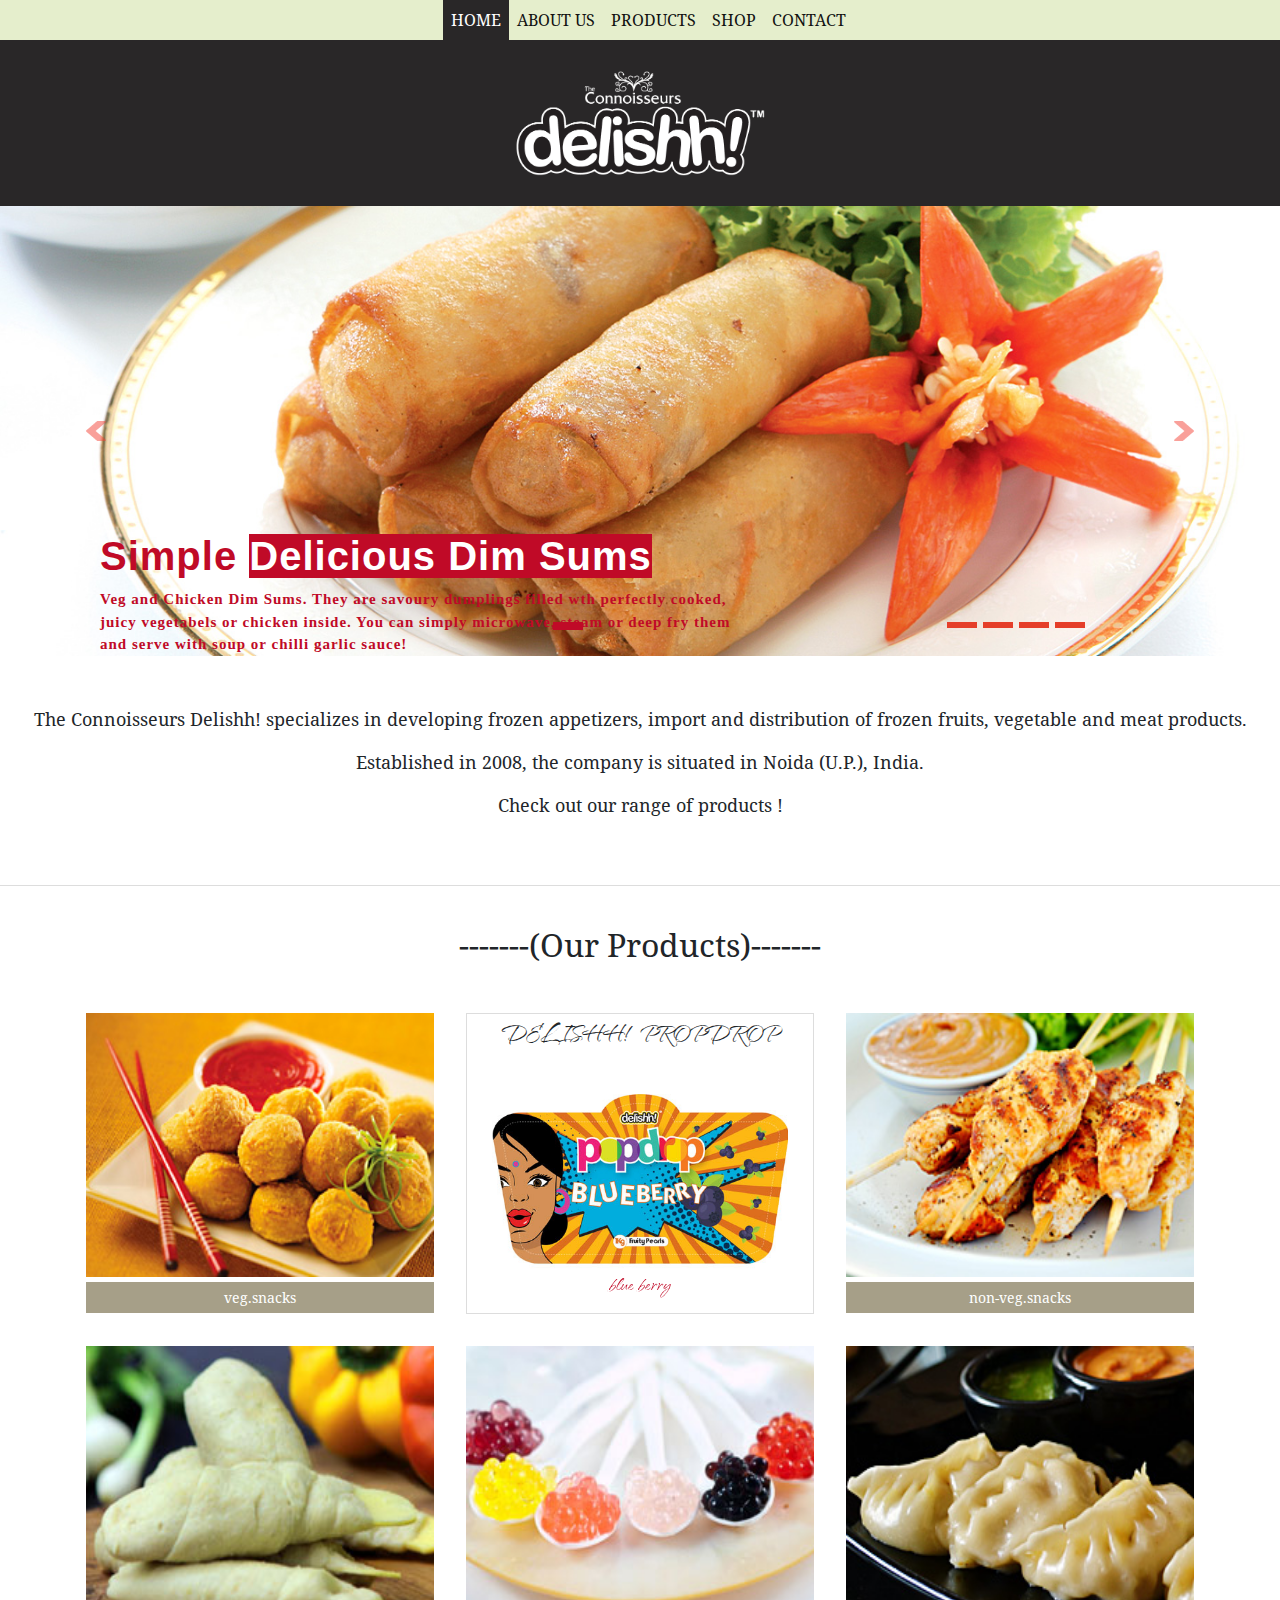
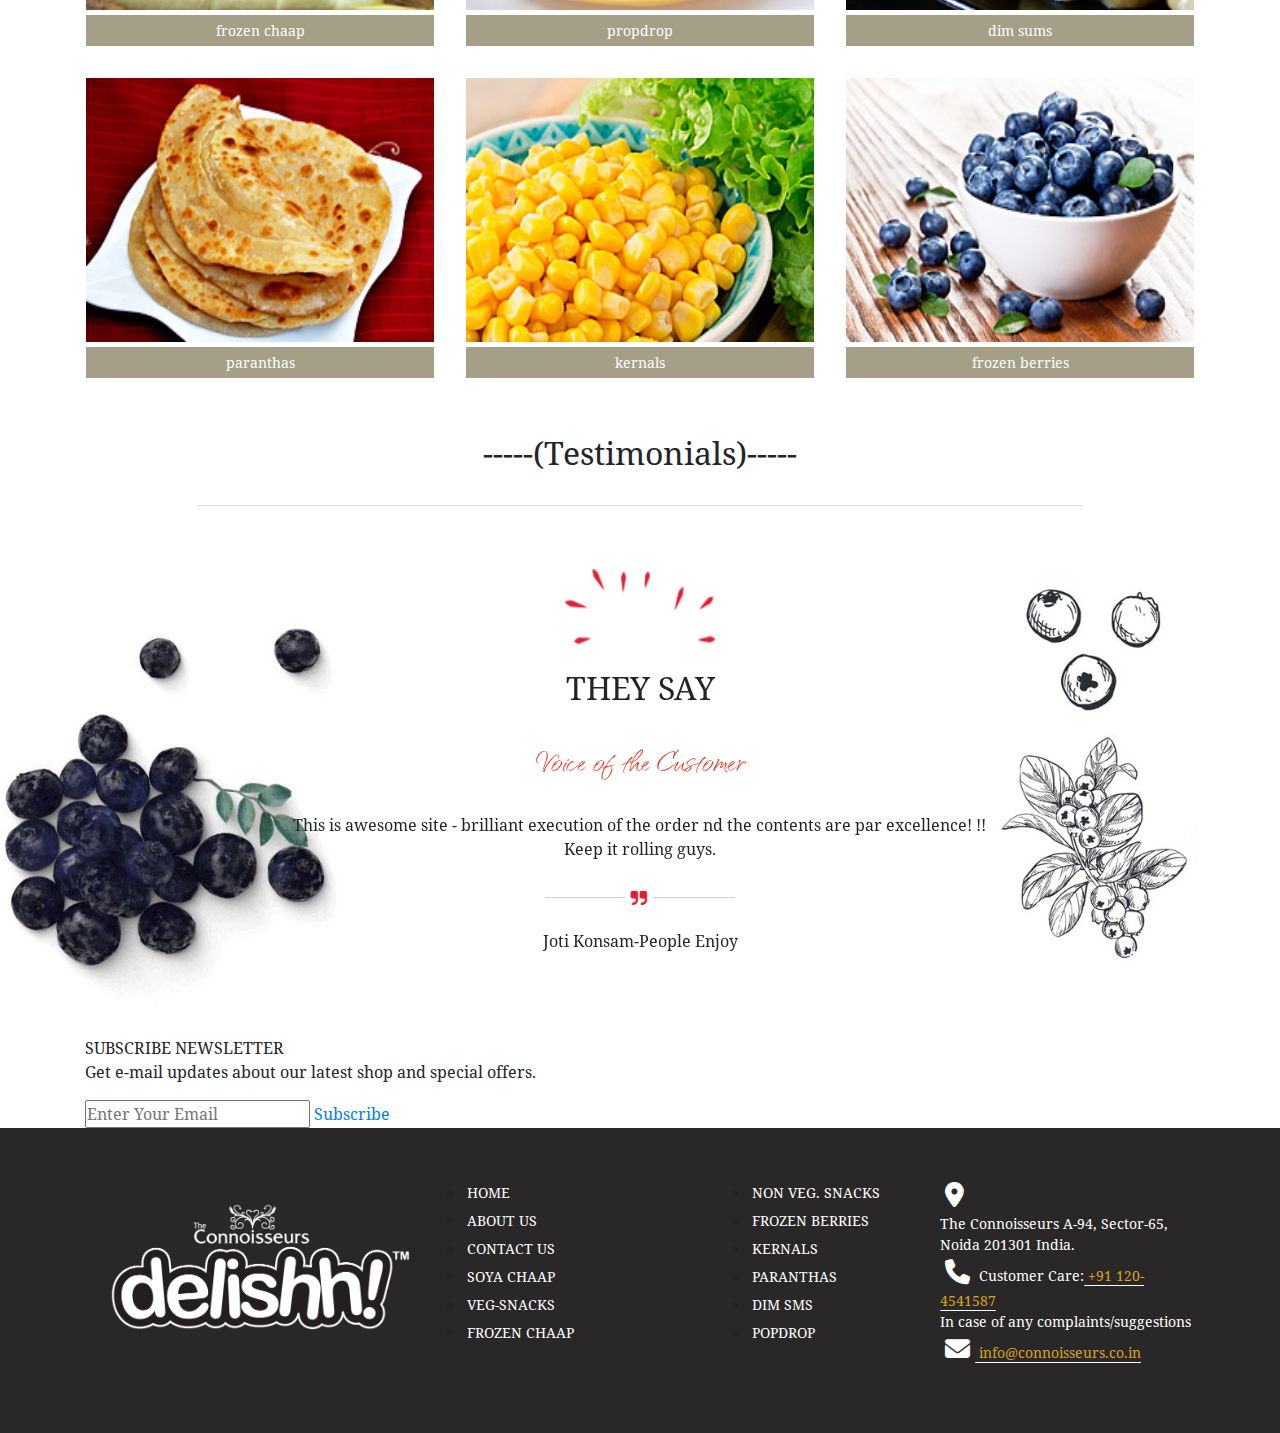
==== index.html @ 5fb86ce1 "Update index.html" ====
<!doctype html>
<html>
<head>
<title>Welcome To Corner Delishh!</title>
<meta charset="utf-8">
<meta name="viewport" content="width=device-width, initial-scale=1.0">
<meta name="description" content="">
<meta name="keywords" content="">
<!--bootstrap---->
<link href="https://fonts.googleapis.com/css2?family=Qwitcher+Grypen:wght@700&display=swap" rel="stylesheet">


<script src="https://code.jquery.com/jquery-3.2.1.slim.min.js" integrity="sha384-KJ3o2DKtIkvYIK3UENzmM7KCkRr/rE9/Qpg6aAZGJwFDMVNA/GpGFF93hXpG5KkN" crossorigin="anonymous"></script>
<script src="https://cdn.jsdelivr.net/npm/popper.js@1.12.9/dist/umd/popper.min.js" integrity="sha384-ApNbgh9B+Y1QKtv3Rn7W3mgPxhU9K/ScQsAP7hUibX39j7fakFPskvXusvfa0b4Q" crossorigin="anonymous"></script>
<script src="https://cdn.jsdelivr.net/npm/bootstrap@4.0.0/dist/js/bootstrap.min.js" integrity="sha384-JZR6Spejh4U02d8jOt6vLEHfe/JQGiRRSQQxSfFWpi1MquVdAyjUar5+76PVCmYl" crossorigin="anonymous"></script>
<link rel="stylesheet" href="https://cdn.jsdelivr.net/npm/bootstrap@4.0.0/dist/css/bootstrap.min.css" integrity="sha384-Gn5384xqQ1aoWXA+058RXPxPg6fy4IWvTNh0E263XmFcJlSAwiGgFAW/dAiS6JXm" crossorigin="anonymous">

<link rel="stylesheet" type="text/css" href="https://cdnjs.cloudflare.com/ajax/libs/font-awesome/6.2.0/css/all.min.css">
<script src="https://ajax.googleapis.com/ajax/libs/jquery/3.6.0/jquery.min.js"></script>

<link rel="stylesheet" href="delishstyle.css">
</head>

<body>

<section class="menubar2">

<nav class="navbar navbar-expand-lg navbar-dark bg-">
  <a class="navbar-brand" href="#"></a>
  <button class="navbar-toggler" type="button" data-toggle="collapse" data-target="#navbarNav" aria-controls="navbarNav" aria-expanded="false" aria-label="Toggle navigation">
    <span class="navbar-toggler-icon"></span>
  </button>
  <div class="collapse navbar-collapse" id="navbarNav">
    <ul class="navbar-nav">
      <li class="nav-item active">
        <a class="nav-link" href=" https://yogender-5110.github.io/welcome-delish/">HOME <span class="sr-only">(current)</span></a>
      </li>
      <li class="nav-item">
        <a class="nav-link" href="https://yogender-5110.github.io/delish-about/">ABOUT US</a>
      </li>
      <li class="nav-item">
        <a class="nav-link" href=" https://yogender-5110.github.io/delish-products/">PRODUCTS</a>
       <!-- <div class="product">
          <ul>
            <li><a href=""> VEG. SNACKS</a></li>
            <li><a href="">NON VEG. SNACKS</a></li>
            <li><a href="">FROZEN BERRIES</a></li>
            <li><a href="">PROPDROP</a></li>
            <li><a href="">KERNELS</a></li>
            <li><a href="">DIMSUMS</a></li>
            <li><a href="">PARANTHAS</a></li>
            <li><a href=""></a></li>
            <li><a href=""></a></li>
            <li><a href=""></a></li>
            <li><a href=""></a></li>
            <li><a href=""></a></li>
            <li><a href=""></a></li>
            <li><a href=""></a></li>
          </ul>
        </div>-->
      </li>
      <li class="nav-item">
        <a class="nav-link " href="https://yogender-5110.github.io/delish-shop/" target="_blank">SHOP</a>
      </li>

      <li class="nav-item">
        <a class="nav-link "href=" https://yogender-5110.github.io/delish-contact/ ">CONTACT</a>
      </li>
    </ul>
  </div>
</nav>
</section>

<!------------------------------------------------------->
<section class=" logo-part">
<div class="fluid-container">
<div class="col-lg-12 col-md-12 col-12">
<div class="image-sec"><img src="delishhome.png"></div>
</div>
</div>

</section>

<!--------------------------------------------------------->
<section class="slider-part">

<div id="carouselExampleIndicators" class="carousel slide w-100" data-ride="carousel">
  <ol class="carousel-indicators">
    <li data-target="#carouselExampleIndicators" data-slide-to="0" class="active"></li>
    <li data-target="#carouselExampleIndicators" data-slide-to="1"></li>
    <li data-target="#carouselExampleIndicators" data-slide-to="2"></li>
    <li data-target="#carouselExampleIndicators" data-slide-to="3"></li>
    <li data-target="#carouselExampleIndicators" data-slide-to="4"></li>

  </ol>
  <div class="fluid-container">
  	<div class="col-lg-12 col-md-12 col-12">
  <div class="carousel-inner">
    <div class="carousel-item active">
       <div class="image-001"><img class="d-block  " src="001.jpg" alt="First slide"></div>
       <div class="text-on"><h1>Simple <span>Delicious Dim Sums</span></h1>Veg and Chicken Dim Sums. They are savoury dumplings filled wth perfectly cooked, juicy vegetabels or chicken inside. You can simply microwave, steam or deep fry them and serve with soup or chilli garlic sauce!</div>
    </div>
    <div class="carousel-item">
      <div class="image-001"><img class="d-block " src="sweet-corn.jpg" alt="Second slide"></div>
      <div class="text-on"><h1>Sweet Corn <span>Sweet+Salt+Lemon</span></h1> Delishh frozen corn kernels are juicy and crunchy and bursting with flavour. These kernels are full of anti-oxidants and a good source of fibre. Add it to your salads,  while watching a movie! Eating piping hot corn </div>
    </div>
    <div class="carousel-item">
      <div class="image-001"><img class="d-block " src="ezgif-3-816da1c61310.jpg" alt="Third slide"></div><div class="text-on"><h1>Delicious  <span>Blueberries and Strawberries</span></h1>Try our best selling Raspberries, Blackberries, Blueberries and Strawberries. Besides being delicious, berries are low in fat, carbs and calories, but high in fibre, vitamins, minerals and antioxidants.</div>
    </div>
    <div class="carousel-item">
      <div class="image-001"><img class="d-block " src="Triangels.jpg" alt="Third slide"></div>
       <div class="text-on"><h1>Flaky delicious <span>Paneer Triangles</span></h1> Flaky delicious Paneer and Peas filled Pepperidge Farm® Puff Pastry shaped into triangles making it the perfect appetizer or snack for holiday ...</div>
    </div>
    <div class="carousel-item">
      <div class="image-001"><img class="d-block " src="Esop.jpg" alt="Third slide"></div>
       <div class="text-on"><h1>Veg and Chicken <span>Soya Chap</span></h1>Desi Treat soya chap is prepared with hygiene and freshly available multigrain soybean. Rich in fibers and protein content, it is a perfect choice for all</div>
    </div>
  </div>
  <a class="carousel-control-prev" href="#carouselExampleIndicators" role="button" data-slide="prev">
    <span class="carousel-control-prev-icon" aria-hidden="true"></span>
    <span class="sr-only">Previous</span>
  </a>
  <a class="carousel-control-next" href="#carouselExampleIndicators" role="button" data-slide="next">
    <span class="carousel-control-next-icon" aria-hidden="true"></span>
    <span class="sr-only">Next</span>
  </a>
</div>
</div></div>
</section>

<section class="slider-text">
  <p>The Connoisseurs Delishh! specializes in developing frozen appetizers, import and distribution of frozen fruits, vegetable and meat products.
  	<p>Established in 2008, the company is situated in Noida (U.P.), India.</p>
  	<p>Check out our range of products !</p>
</section>


<!-- gallery------------------------------------------------ -->


<section class="gallery-part">
	<div class="h2"><h2>-------(Our Products)-------</h2></div>
<div class="container">
<div class="row">
<div class="col-md-4 col-sm-6 col-12">
  <div class="image-gal "><img src="potatocheeseballs.jpg">
   <div class="layer"><h6 class="h6"><a href="">VIEW FULL PRODUCT DETAILS</a></h6></div>
   <div class="pot">veg.snacks</div></div>
</div>

<!-- -------------------------------------------------------------- -->
<div class="col-md-4 col-sm-6 col-12">
<div class="poster-data">
<h2>DELISHH! PROPDROP</h2>
<div class="carousel slide" data-ride="carousel">
   <div class="carousel-inner">
       <div class="carousel-item active">
          
           <div class="image-003"><img src="popdrop-blueberry-2 (1).jpg" alt="1 slide"><p class="b">blue berry </p></div>
           </div>

           <div class="carousel-item ">
               <div class="image-003"><img src="popdrop-greenapple-2.jpg" alt="4 slide"><p class="b">greenapple</p></div>
           </div>

       <div class="carousel-item ">
               <div class="image-003"><img src="popdrop-mango-2.jpg" alt="4 slide"><p class="b">mango fruit</p></div>   
       </div>

         <div class="carousel-item ">
               <div class="image-003"><img src="popdrop-raspberry-2.jpg" alt="4 slide"><p class="b">raspberry</p></div>
       </div>

   </div>
</div>

</div><!--poster data-->
</div>
<!-- -------------------------------------------------------------- -->

<div class="col-md-4 col-sm-6 col-12">
  <div class="image-gal"> <img src="chickensatay.jpg">
<div class="layer"><h6 class="h6"><a href="">VIEW FULL PRODUCT DETAILS</a></h6></div>
  	<div class="pot">non-veg.snacks</div></div>
</div>



<div class="gap">
<div class="container">
<div class="row">
<div class="col-md-4 col-sm-6 col-12">
  <div class="image-gal"> <img src="vegchaap-1.jpg">
<div class="layer"><h6 class="h6"><a href="">VIEW FULL PRODUCT DETAILS</a></h6></div>
  	<div class="pot">frozen chaap</div></div>
</div>
<div class="col-md-4 col-sm-6 col-12">
  <div class="image-gal"> <img src="pop-home.jpg">
<div class="layer"><h6 class="h6"><a href="">VIEW FULL PRODUCT DETAILS</a></h6></div>
  	<div class="pot">propdrop</div></div>
</div>
<div class="col-md-4 col-sm-6 col-12">
  <div class="image-gal"> <img src="chickenmomos.jpg">
<div class="layer"><h6 class="h6"><a href="">VIEW FULL PRODUCT DETAILS</a></h6></div>
  	<div class="pot">dim sums</div></div>
</div></div></div></div>

<div class="gap">
<div class="container">
<div class="row">
<div class="col-md-4 col-sm-6 col-12">
  <div class="image-gal"> <img src="plainparantha.jpg">
<div class="layer"><h6 class="h6"><a href="">VIEW FULL PRODUCT DETAILS</a></h6></div>
  	<div class="pot">paranthas</div></div>
</div>
<div class="col-md-4 col-sm-6 col-12">
  <div class="image-gal"> <img src="corn.jpg">
<div class="layer"><h6 class="h6"><a href="">VIEW FULL PRODUCT DETAILS</a></h6></div>
  	<div class="pot">kernals</div></div>
</div>

<div class="col-md-4 col-sm-6 col-12">
  <div class="image-gal"> <img src="blueberries.jpg">
<div class="layer"><h6 class="h6"><a href="">VIEW FULL PRODUCT DETAILS</a></h6></div>
    <div class="pot">frozen berries</div></div>
</div>
</div></div>
</div></div></div>

</section>

<!----------------------------------------->

 <div class="testimonial"><h2>-----(Testimonials)-----</h2></div>

<section class="slide-new">
<div class="container">
  <div class="compress-div">
  <div class="compress-area">
<div id="carouselExampleIndicators" class="carousel slide w-100" data-ride="carousel">
  <ol class="carousel-indicators">
    <li data-target="#carouselExampleIndicators" data-slide-to="0" class="active"></li>
    <li data-target="#carouselExampleIndicators" data-slide-to="1"></li>
    <li data-target="#carouselExampleIndicators" data-slide-to="2"></li>
        <li data-target="#carouselExampleIndicators" data-slide-to="3"></li>
    <li data-target="#carouselExampleIndicators" data-slide-to="4"></li>
  </ol>
  <div class="carousel-inner">
    <div class="carousel-item ">
      <div class="car">
    <div class="image-01"> <img src="test-img.png"> </div>
    <h2>THEY SAY</h2>
    <span>Voice of the Customer</span>
    <p class="p-2">Great Quality products and delivered on time. A slice of North East products delivered no matter where you are in India</p>
    <div class="test-img1"><img src="testimg.png"></div>
    <div class="customer">Anita Sondhi-People Enjoy</div>
    </div></div>


    <div class="carousel-item">
      <div class="car">
    <div class="image-01"> <img src="test-img.png"> </div>
    <h2>THEY SAY</h2>
    <span>Voice of the Customer</span>
    <p class="p-2">Good Quality, Service and timely delivery</p>
    <div class="test-img1"><img src="testimg.png"></div>
    <div class="customer">Malem-People Enjoy</div>
    </div></div>

    <div class="carousel-item">
      <div class="car">
    <div class="image-01"> <img src="test-img.png"> </div>
    <h2>THEY SAY</h2>
    <span>Voice of the Customer</span>
    <p class="p-2">Super fast delivery, wide range of products and quality is really good.</p>
    <div class="test-img1"><img src="testimg.png"></div>
    <div class="customer">Shen Zhang-People Enjoy</div>
    </div></div>

    <div class="carousel-item active">
      <div class="car">
    <div class="image-01"> <img src="test-img.png"> </div>
    <h2>THEY SAY</h2>
    <span>Voice of the Customer</span>
    <p class="p-2">This is awesome site - brilliant execution of the order nd the contents are par excellence! !! Keep it rolling guys.</p>
    <div class="test-img1"><img src="testimg.png"></div>
    <div class="customer">Joti Konsam-People Enjoy</div>
    </div></div>
  
  <div class="carousel-item">
      <div class="car">
    <div class="image-01"> <img src="test-img.png"> </div>
    <h2>THEY SAY</h2>
    <span>Voice of the Customer</span>
    <p class="p-2">products and uniqueness. specially liked blueberries 😋</p>
    <div class="test-img1"><img src="testimg.png"></div>
    <div class="customer">Niken-People Enjoy</div>
    </div>
    </div>

    <div class="carousel-item">
      <div class="car">
    <div class="image-01"> <img src="test-img.png"> </div>
    <h2>THEY SAY</h2>
    <span>Voice of the Customer</span>
    <p class="p-2">The team is extremely responsive and updates the status promptly. The quality of food is also impeccable. Thank you team. Look forward for international shipping soon.</p>
    <div class="test-img1"><img src="testimg.png"></div>
    <div class="customer">Roopashri-People Enjoy</div>
    </div>
    </div>

    <div class="carousel-item">
      <div class="car">
    <div class="image-01"> <img src="test-img.png"> </div>
    <h2>THEY SAY</h2>
    <span>Voice of the Customer</span>
    <p class="p-2">To all my North East peeps... You will get the taste of North Eastin this one stop shop.</p>
    <div class="test-img1"><img src="testimg.png"></div>
    <div class="customer">Ibungal Singh-People Enjoy</div>
    </div>
    </div>
  </div>
  <a class="carousel-control-prev" href="#carouselExampleIndicators" role="button" data-slide="prev">
    <span class="carousel-control-prev-icon" aria-hidden="true"></span>
    <span class="sr-only">Previous</span>
  </a>
  <a class="carousel-control-next" href="#carouselExampleIndicators" role="button" data-slide="next">
    <span class="carousel-control-next-icon" aria-hidden="true"></span>
    <span class="sr-only">Next</span>
  </a>
</div>
</div>
</div>

</div>
</section>
	
<!-- 	newsletter -->
	
	<section class="newsletter">
<div class="container">
<div class="row">
<div class="col-lg-12 col-md-12 col-12">
<div class="news"> <div class="subs">SUBSCRIBE NEWSLETTER<p>Get e-mail updates about our latest shop and special offers.</p></div>
<input type="email" name="email" placeholder="Enter Your Email" cols="50"required>
<a href="">Subscribe</a>
</div>
</div>
</div>
</div>
</section>
	
	

<!---------footer-------------------------------->
<section class="footer-part">
<div class="container">
<div class="row">

<div class="col-lg-4 col-md-4 col-12"><div class="img-foot"><img src="delishhome.png"></div></div>
<div class="col-lg-3 col-md-3 col-12">
<ul class="li-define">
<li><a href=" https://yogender-5110.github.io/welcome-delish/ ">HOME</a></li>
<li><a href="https://yogender-5110.github.io/delish-about/">ABOUT US</a></li>
<li><a href="https://yogender-5110.github.io/delish-contact/  ">CONTACT US</a></li>
<li><a href=" https://yogender-5110.github.io/frozen-sncks/ ">SOYA CHAAP</a></li>
<li><a href="  https://yogender-5110.github.io/delish-products/ ">VEG-SNACKS</a></li>
<li><a href=" https://yogender-5110.github.io/frozen-dimsums/ ">FROZEN CHAAP</a></li>
</ul>
</div>
<div class="col-lg-2 col-md-2 col-12">
<ul class="li-define">
<li><a href=" https://yogender-5110.github.io/delish-products/ ">NON VEG. SNACKS</a></li>
<li><a href=" https://yogender-5110.github.io/frozen-berries/">FROZEN BERRIES</a></li>
<li><a href=" https://yogender-5110.github.io/edamame/ ">KERNALS</a></li>
<li><a href="  https://yogender-5110.github.io/delish-products/ ">PARANTHAS</a></li>
<li><a href=" https://yogender-5110.github.io/frozen-dimsums/ ">DIM SMS</a></li>
<li><a href=" https://yogender-5110.github.io/propdrop/ ">POPDROP</a></li>
</ul>
</div>
	
<div class="col-lg-3 col-md-3 col-12">
	<p class="p2"><i class="fa-sharp fa-solid fa-location-dot"></i> <br> The Connoisseurs
A-94, Sector-65, Noida 201301 India.
<br><i class="fa-solid fa-phone"></i>
Customer Care:<a href="tel:+91 120-4541587"> +91 120-4541587</a><br>
In case of any complaints/suggestions
<i class="fa-solid fa-envelope"></i><a href="mailto:info@Connoisseurs.co.in">  info@connoisseurs.co.in</a></p></div>
</div>
</div>
</section>



<script >
$(document).ready(function(){
	$(".cross").hide();
$(".image-bars").click(function(){
	$(".image-bars").hide();
	$(".cross").show();
$(".hide-part").toggle();
})
$(",cross").click(function(){
$(".hide-part").toggle();
$(".image-bars").show();
})
})

</script>



</body>
</html>
---- delishstyle.css ----
*{margin: 0; padding: 0; }
body{background-color: ; background-position: center; background-size: cover; box-sizing: border-box; font-family: 'Noto Serif';font-family 'Playfair Display'; }

@font-face {
    font-family: 'Playfair Display';
    src: url('font-local/PlayfairDisplay-ExtraBoldItalic.woff2') format('woff2'),
        url('font-local/PlayfairDisplay-ExtraBoldItalic.woff') format('woff');
    font-weight: bold;
    font-style: italic;
    font-display: swap;
}

@font-face {
    font-family: 'Playfair Display';
    src: url('font-local/PlayfairDisplay-BlackItalic.woff2') format('woff2'),
        url('font-local/PlayfairDisplay-BlackItalic.woff') format('woff');
    font-weight: 900;
    font-style: italic;
    font-display: swap;
}

@font-face {
    font-family: 'Playfair Display';
    src: url('font-local/PlayfairDisplay-Black.woff2') format('woff2'),
        url('font-local/PlayfairDisplay-Black.woff') format('woff');
    font-weight: 900;
    font-style: normal;
    font-display: swap;
}

@font-face {
    font-family: 'Playfair Display';
    src: url('font-loca/PlayfairDisplay-BoldItalic.woff2') format('woff2'),
        url('font-loca/PlayfairDisplay-BoldItalic.woff') format('woff');
    font-weight: bold;
    font-style: italic;
    font-display: swap;
}

@font-face {
    font-family: 'Playfair Display';
    src: url('font-loca/PlayfairDisplay-Bold.woff2') format('woff2'),
        url('font-loca/PlayfairDisplay-Bold.woff') format('woff');
    font-weight: bold;
    font-style: normal;
    font-display: swap;
}

@font-face {
    font-family: 'Playfair Display';
    src: url('font-loca/PlayfairDisplay-ExtraBold.woff2') format('woff2'),
        url('font-loca/PlayfairDisplay-ExtraBold.woff') format('woff');
    font-weight: bold;
    font-style: normal;
    font-display: swap;
}

@font-face {
    font-family: 'Playfair Display';
    src: url('font-loca/PlayfairDisplay-MediumItalic.woff2') format('woff2'),
        url('font-loca/PlayfairDisplay-MediumItalic.woff') format('woff');
    font-weight: 500;
    font-style: italic;
    font-display: swap;
}

@font-face {
    font-family: 'Playfair Display';
    src: url('font-loca/PlayfairDisplay-Medium.woff2') format('woff2'),
        url('font-loca/PlayfairDisplay-Medium.woff') format('woff');
    font-weight: 500;
    font-style: normal;
    font-display: swap;
}

@font-face {
    font-family: 'Playfair Display';
    src: url('font-loca/PlayfairDisplay-Italic.woff2') format('woff2'),
        url('font-loca/PlayfairDisplay-Italic.woff') format('woff');
    font-weight: normal;
    font-style: italic;
    font-display: swap;
}

@font-face {
    font-family: 'Playfair Display';
    src: url('font-loca/PlayfairDisplay-SemiBold.woff2') format('woff2'),
        url('font-loca/PlayfairDisplay-SemiBold.woff') format('woff');
    font-weight: 600;
    font-style: normal;
    font-display: swap;
}

@font-face {
    font-family: 'Playfair Display';
    src: url('font-loca/PlayfairDisplay-SemiBoldItalic.woff2') format('woff2'),
        url('font-loca/PlayfairDisplay-SemiBoldItalic.woff') format('woff');
    font-weight: 600;
    font-style: italic;
    font-display: swap;
}

@font-face {
    font-family: 'Playfair Display';
    src: url('font-loca/PlayfairDisplay-Regular.woff2') format('woff2'),
        url('font-loca/PlayfairDisplay-Regular.woff') format('woff');
    font-weight: normal;
    font-style: normal;
    font-display: swap;
}

@font-face {
    font-family: 'Noto Serif';
    src: url('font-local/NotoSerif-Italic.woff2') format('woff2'),
        url('font-local/NotoSerif-Italic.woff') format('woff');
    font-weight: normal;
    font-style: italic;
    font-display: swap;
}

@font-face {
    font-family: 'Noto Serif';
    src: url('font-local/NotoSerif-BoldItalic.woff2') format('woff2'),
        url('font-local/NotoSerif-BoldItalic.woff') format('woff');
    font-weight: bold;
    font-style: italic;
    font-display: swap;
}

@font-face {
    font-family: 'Noto Serif';
    src: url('font-local/NotoSerif-Bold.woff2') format('woff2'),
        url('font-local/NotoSerif-Bold.woff') format('woff');
    font-weight: bold;
    font-style: normal;
    font-display: swap;
}

@font-face {
    font-family: 'Noto Serif';
    src: url('font-local/NotoSerif.woff2') format('woff2'),
        url('font-local/NotoSerif.woff') format('woff');
    font-weight: normal;
    font-style: normal;
    font-display: swap;
}


.menubar2{ width: 100%; height: auto; background-color: #e5eecc; border 2px solid red; padding 25px; display: flex; align-items: center; justify-content: center;}
.menubar2 .navbar{background-color: #e5eecc;  padding: 0; }
.menubar2 .navbar-nav .nav-item .nav-link:hover{background-color: #292728; color: #fff; }
.menubar2 .navbar-nav .nav-item .nav-link{background-color #292728; color: #111; }
.menubar2 .navbar-nav .active{ background-color:#292728; color: #fff!important; }
.menubar2 .navbar-toggler-icon{background-image: url("d.webp"); border: none; outline: none;}
.menubar2 .navbar-nav .active .nav-link{ background-color#292728; color: #fff!important; }

@media(max-width: 700px){.menubar2{ width: 100%; height: auto; background-color: #e5eecc; border 2px solid red; padding 25px; display: inline-block; align-items: flex-end; justify-content: flex-end;}
}

.product{position: absolute; border: 1px solid darkred; z-index: 100;}

/*
.menubar{position: ; width: 100%;}
.menubar ul li a{color: #000; font-size: 15px; }
.menubar ul li a:hover{background-color: #292728; color: #fff; }
.menubar ul li .active{ background-color:#292728;color: #fff; }
.menubar ul{background-color: #e5eecc; }
.image-bars {  display: none; width: 100%; height: auto;}
.image-bars i{ padding: 7px 15px; margin-top:px ; line-height: ; color: darkred;}
.cross i{border 1px solid green; font-size: 22px;  color: darkred;}

@media(max-width: 768px){
.image-bars {display: block; text-align: right; border 1px solid red; font-size: 22px;}
.hide-part{display: none; width: 100%; height: auto; padding: 25px; border: 1px solid green;   }

.cross{padding: 8px;}

}
@media(min-width: 769px){.cross i{display: none;}}
*/
.logo-part{width: 100%; height: auto; border 2px solid green; text-align: center; background-color: #292728; padding: 30px 0; position: relative;}
.logo-part .image-sec{border 1px solid darkred; width: 250px; height: auto; margin: auto; padding:0px}
.logo-part .image-sec img{width: 100%; height: 100%; display: block; }

.slider-part{width: 100%; height: 100%; position: relative; border 2px solid red; box-sizing: border-box;}
.image-001{width: 100%; height: 450px; box-sizing: border-box; }
.image-001 img{width: 100%; height: 100%; display: block; background-size: cover; background-position: center;}
.slider-part .carousel-control-prev-icon {transform: rotate(180deg);
    background-image: url("724805.png"); 
}
.slider-part .carousel-control-next-icon {
    background-image: url("724805.png");
}
.slider-part .carousel-indicators .active{color: ; background-color:  #c00a27; padding: 4px; margin: auto;}
.slider-part .carousel-indicators li{color: ; background-color: #e53e29; padding: 3px;}
.slider-part .col-12{padding: 0;}
.slider-text{width: 100%; height: auto; border 1px solid darkred; text-align: center; padding: 50px 15px; border-bottom: 1px solid #ddd;}
.slider-text p{font-size: 18px;}

 .text-on{position: absolute; bottom: 0px; left: 100px; width: 50%; color: #c00a27; font-weight: bold; letter-spacing: 1px; font-size: 15px;  font-family: 'Roboto Mono'; animation: mymove 2s  ; animation-iteration-count: 1; animation-fill-mode: both;}
.text-on h1{background-color: ; font-weight: 800; font-family: sans-serif;}
.text-on h1 span{color: #fff; background-color: #c00a27;}
@keyframes mymove {
  from {bottom: 0px; background-color  yellow;}
  to {bottom: 95px; background-color  blue;}
}
@media(max-width: 800px){.text-on h1{font-size: 1.5rem}.slider-part .text-on{left: 25px; }}




.gallery-part{width: 100%; height: auto; border 2px solid darkred; padding: 15px;}
.gallery-part .image-gal{width 345px; height: 300px; border 2px solid green; padding 5px; background-color: #A69f88; overflow: hidden; position: relative; cursor pointer; }
.gallery-part .image-gal img{width: 100%; height: 88% ; display: block;  overflow: hidden;}
.gallery-part .col-md-4{border 1px solid darkred; padding: 16px ;overflow: hidden; }
.pot{font-size: 14px; text-align: center; border-top: 5px solid #fff; padding: 5px; color: #ffffff;  }
.gap{margin-top 35px; padding-top 35px;}

.image-gal .layer{background-color: #A69f78;  position: absolute; top: 0; top: 0; width: 100%; height: 88%; display: flex; align-items: center; justify-content: center; visibility: hidden;  opacity: 0.90;}
.image-gal .layer .h6 {color: #fff; width: 150px; text-align: center; border-top: 1px solid #fff; padding: 15px 0; border-bottom: 1px solid #fff; }
.image-gal:hover> .layer{visibility: visible; }
.image-gal .layer .h6 a{text-decoration: none; color: #fff; }
.h1{width: 100%; height: auto; padding: 5px; border: px solid red; text-align: center; }
.h2 h2{font-weight bold; font-size: px; text-align: center; padding: 25px;}


.testimonial{width: 100%; border 1px solid red; padding: 25px; text-align: center;}
.slide-new{width: 100%; height 500px; border 1px solid red; padding 25px ; background-image: url("testimonial-bg.jpg"); background-size: cover; background-position: center;padding: ;border-top 1px solid #ddd; }
.compress-div{display: flex; align-items: center; justify-content: center;}
.compress-area{border 1px solid #ddd; padding 50px 0; background-image: url(""); width: 80%; height 500px; background-color #000; border-top: 1px solid #ddd;}
.image-01{width: 150px; height: 75px; border1px solid red; }
.image-01 img{width: 100% ;height: 100%; display: block;}
.compress-area .car{text-align: center; display: flex; align-items: center; justify-content: center; flex-direction: column; border 1px solid darkred; width: 100%; height: 530px; padding: 25px 0 ;}
.car h2{padding: 25px 0 15px 0;}
.car .p-2{width: 80%;}
.car span{padding: 0 0 15px 0; font-family: 'Qwitcher Grypen', cursive; font-size: 40px; color: #e53e29;}
.customer{padding: 20px;}
slide-new .carousel-control-prev-icon {transform: rotate(180deg);border 5px solid red;width: 30px; height: 30px;
border-radius 50%;border: 2px solid orange;    background-image: url("images (1).png"); 
}
slide-new .carousel-control-next-icon {width: 30px; height: 30px;border: 2px solid orange;
    background-image: url("images (1).png");
}
@media(max-width: 768px){.compress-area{width: 100%; padding 50px 0}.car .p-2{width: 100%; text-align: ;}}


.footer-part{width: 100%; height: auto; border 1px solid darkred; padding: 50px 0; background-color: #292728;}
.footer-part .img-foot{width: auto; height: auto; border 2px solid darkred; padding: 25px;}
.footer-part .img-foot img{width: 100%; height: 100%; display: block;}
.li-define{width: 100%;  }
.li-define li a{text-decoration: none; color: #fff; margin-top 5px; font-size: 14px; }
.li-define li{padding: 2px; }
.li-define li a:hover{color: #676d79 ; }
 .p2{color: #fff; border 1px solid green; width: auto; font-size: 14px;}
.p2 i{font-size: 25px; padding: 5px; }
.p2 a{text-decoration: none; color: goldenrod; border-bottom: 1px solid #fff;}



.poster-data{width: 100%; height: auto; padding 50px; background-color #e7e7e7; border: 1px solid #ddd; }
.poster-data .col-md-4{border 1px solid darkred; }
.image-003{padding:13px 25px; width: 100%; height: auto;}
.image-003  img{width: 100%; height: 100%; display: block; box-shadow 0 0 30px #ddd;}
.poster-data h2{padding-top: 0px; text-align: center; font-family: ; font-family: 'Qwitcher Grypen', cursive; }
.poster-data .b{font-family: 'Qwitcher Grypen', cursive; text-align: center; font-size: 25px; line-height: 0; color: #c00a27;}
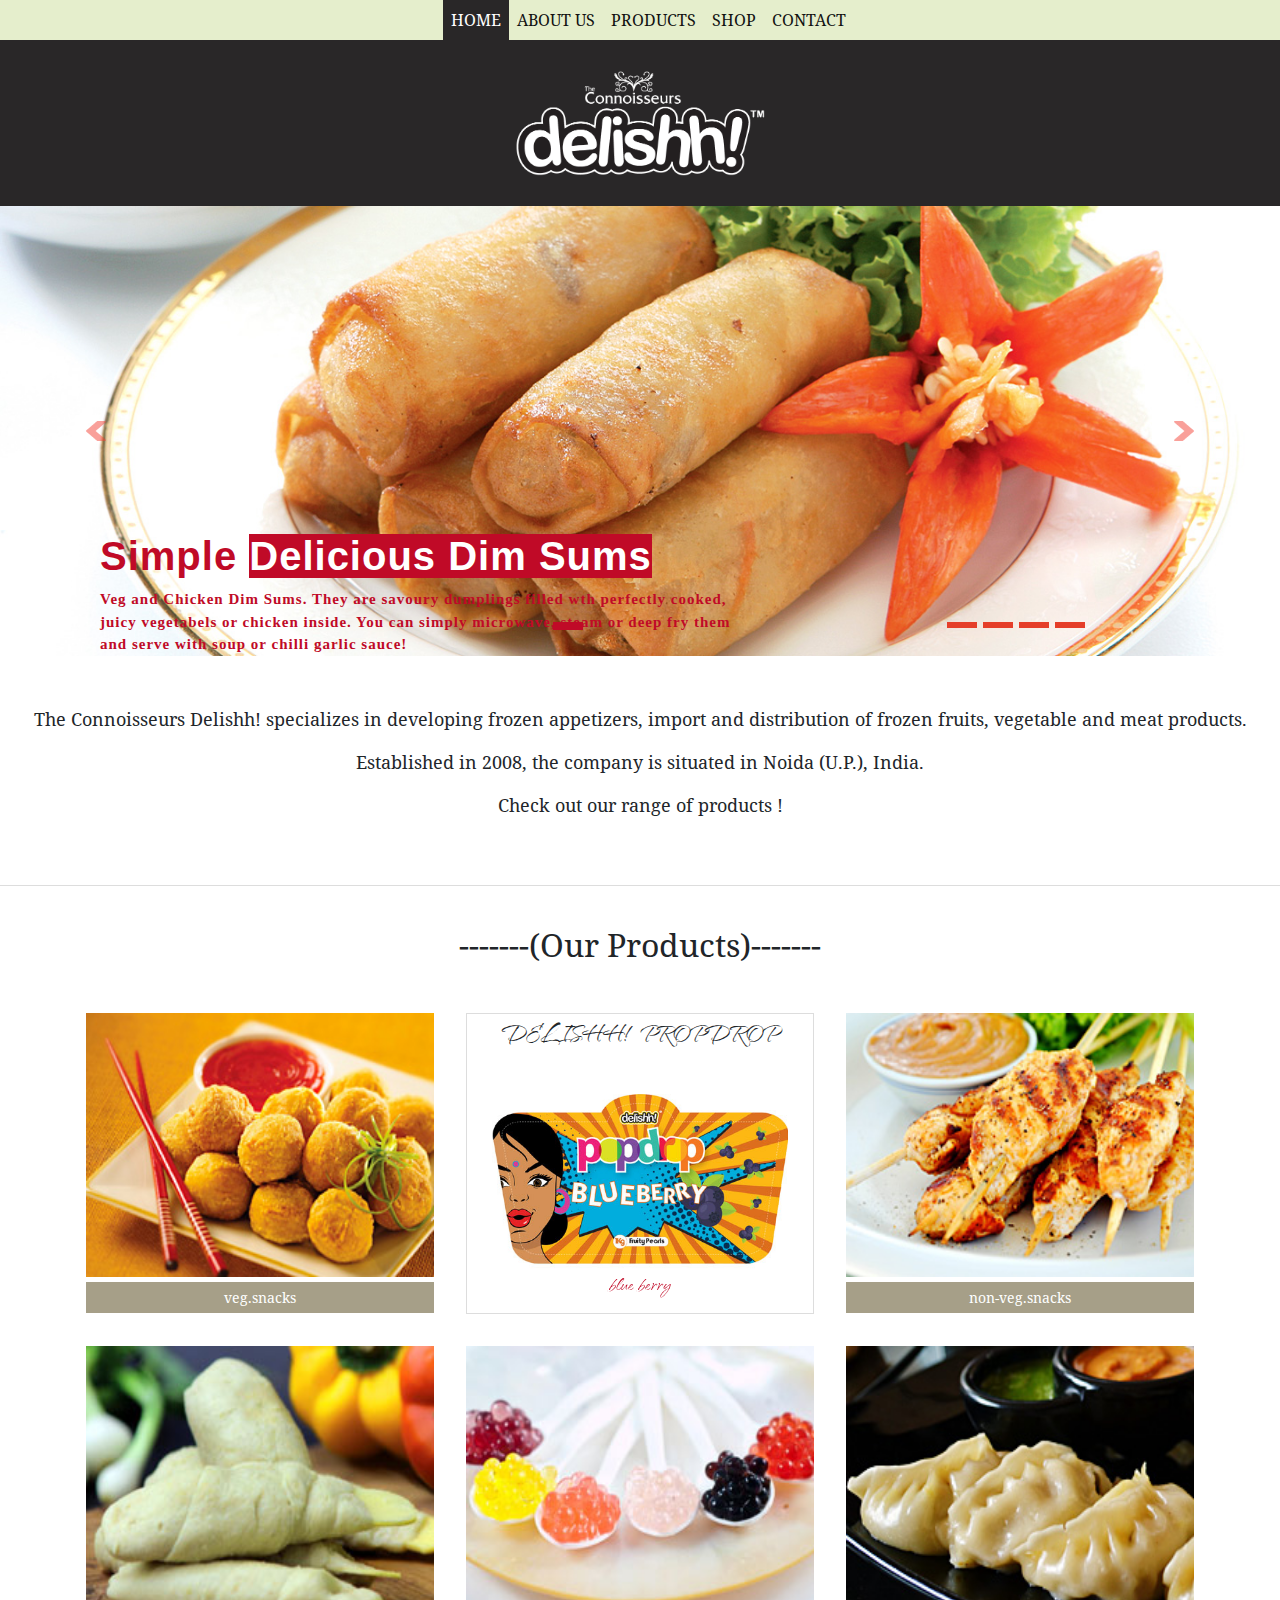
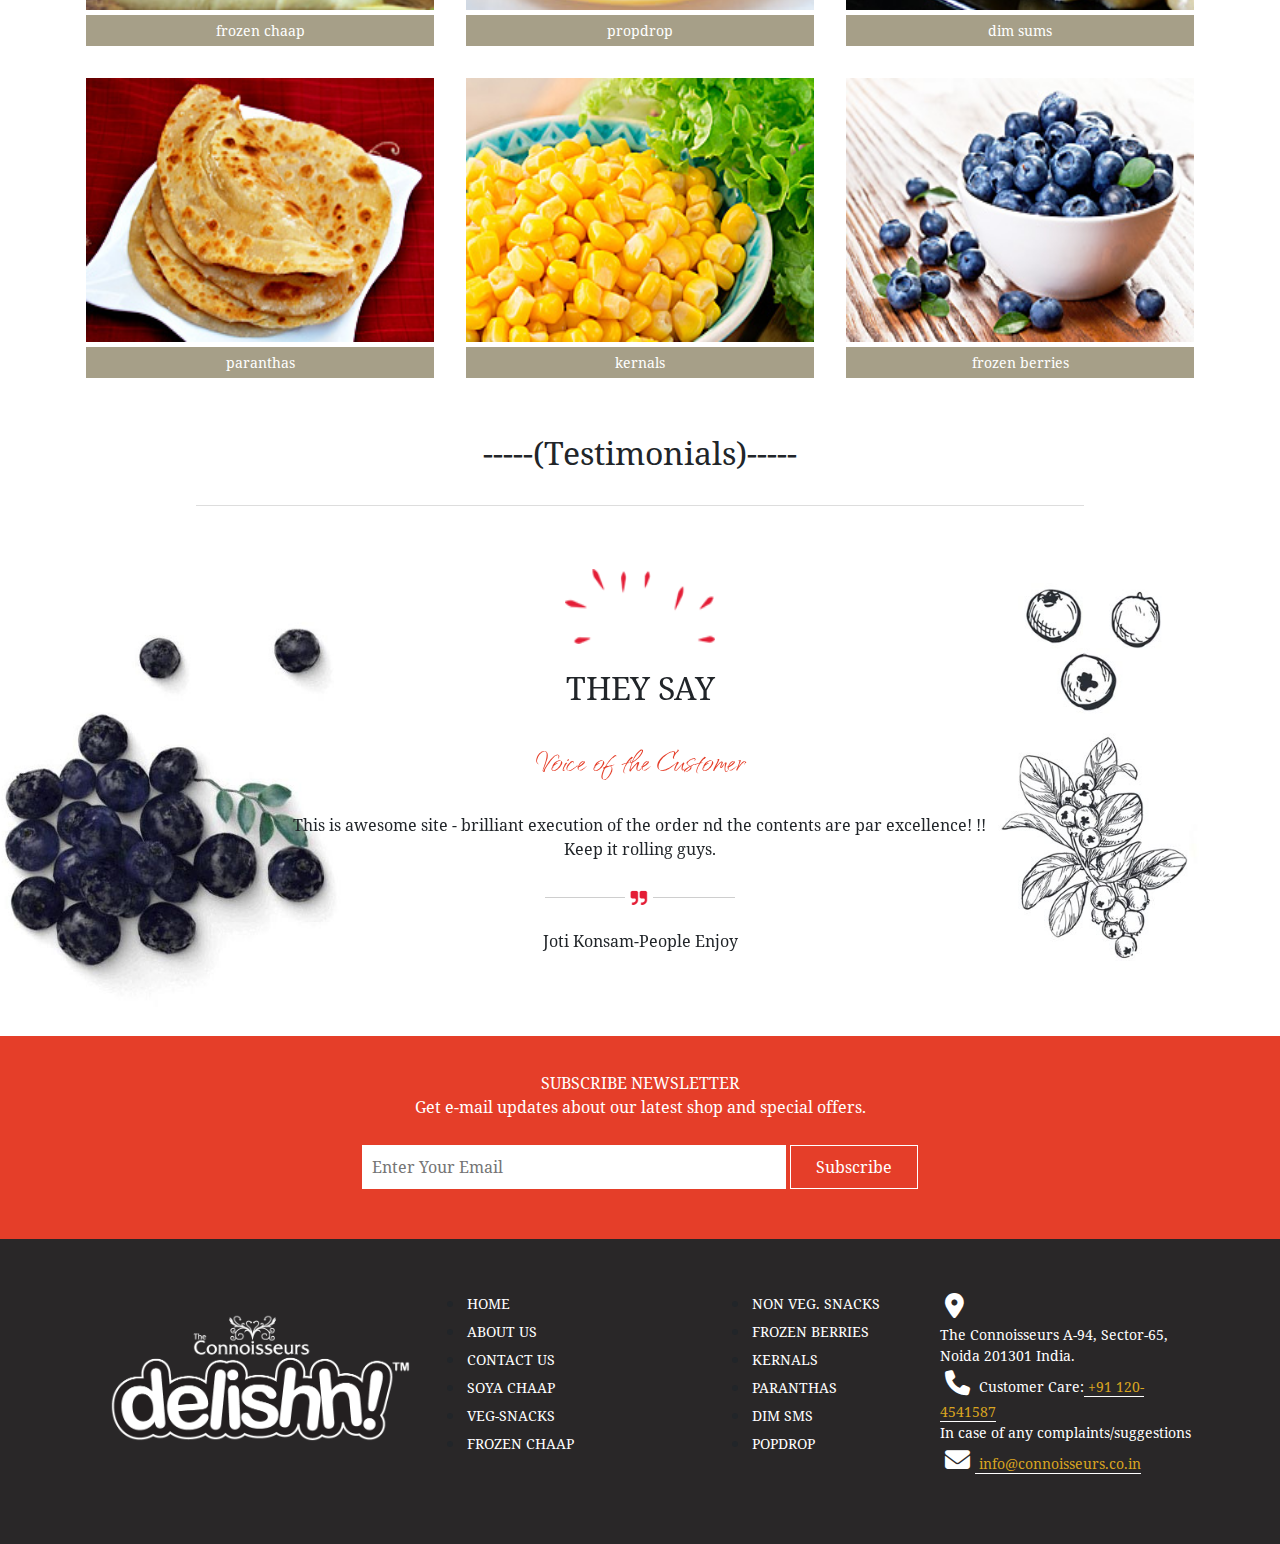
==== commit 0e0c1ff4: "Update index.html" ====
--- a/index.html
+++ b/index.html
@@ -337,7 +337,7 @@
 	
 <!-- 	newsletter -->
 	
-	<section class="newsletter">
+<section class="newsletter">
 <div class="container">
 <div class="row">
 <div class="col-lg-12 col-md-12 col-12">
--- a/delishstyle.css
+++ b/delishstyle.css
@@ -246,6 +246,21 @@
 @media(max-width: 768px){.compress-area{width: 100%; padding 50px 0}.car .p-2{width: 100%; text-align: ;}}
 
 
+
+/*newsletter  */
+
+
+.news{width: 100% ; height: auto; border 2px solid green; padding: 25px;}
+.newsletter{width: 100%; border 1px solid red; padding 35px 0;text-align: center; background-color: #e53e29; }
+.news .subs{width: auto; padding: 10px; color: #fff;}
+.news input{padding: 10px ; width:40% ; border 1px solid #676d79; outline: none; border: none; margin-bottom: 25px;}
+.news a{padding: 10px 25px ; border: 1px solid #fff; color: #fff; text-decoration: none; }
+.news a:hover{background-color: #fff; color: #000;}
+
+@media(max-width: 768px){.news input{padding: 10px ; width:100% ;}.news a{}}
+
+
+/* footer */
 .footer-part{width: 100%; height: auto; border 1px solid darkred; padding: 50px 0; background-color: #292728;}
 .footer-part .img-foot{width: auto; height: auto; border 2px solid darkred; padding: 25px;}
 .footer-part .img-foot img{width: 100%; height: 100%; display: block;}
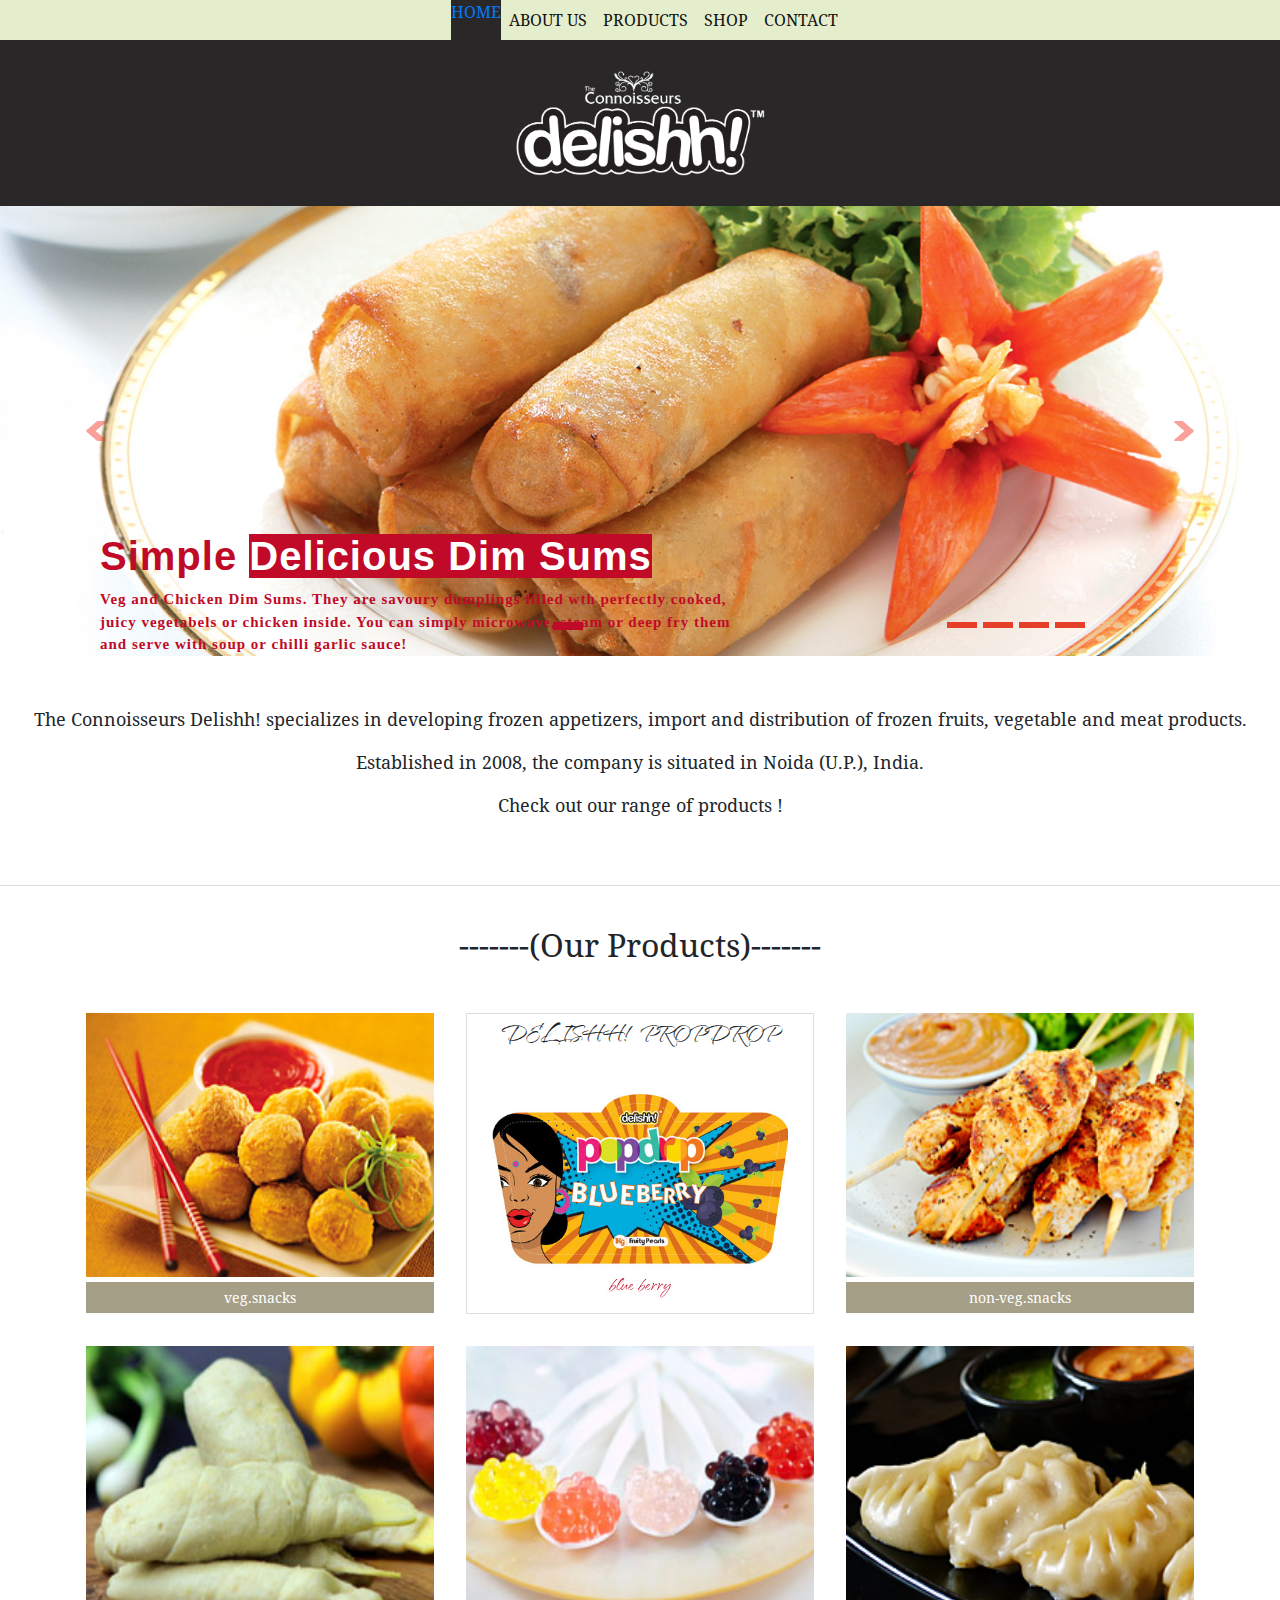
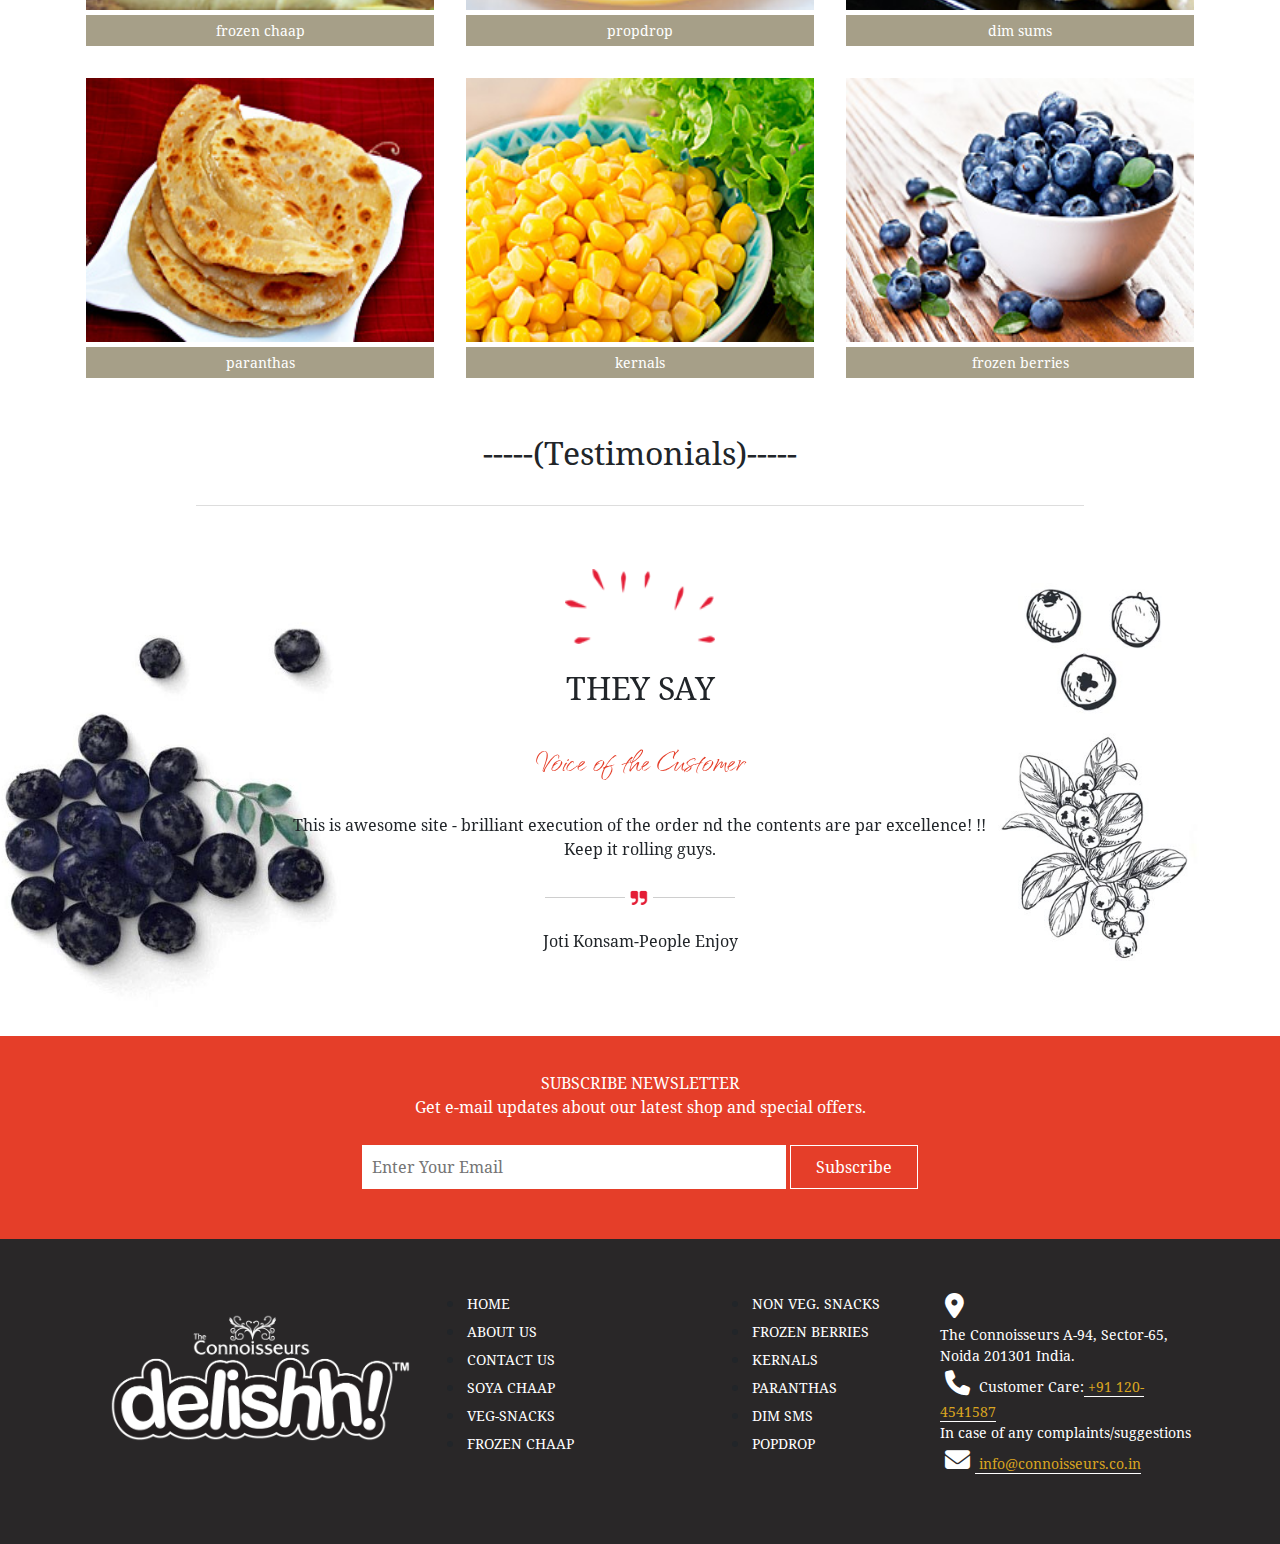
==== commit fabc566d: "Update index.html" ====
--- a/index.html
+++ b/index.html
@@ -33,31 +33,13 @@
   <div class="collapse navbar-collapse" id="navbarNav">
     <ul class="navbar-nav">
       <li class="nav-item active">
-        <a class="nav-link" href=" https://yogender-5110.github.io/welcome-delish/">HOME <span class="sr-only">(current)</span></a>
+        <a class="hom1" class="nav-link" href=" https://yogender-5110.github.io/welcome-delish/" class="home1" > HOME <span class="sr-only">(current)</span></a>
       </li>
       <li class="nav-item">
         <a class="nav-link" href="https://yogender-5110.github.io/delish-about/">ABOUT US</a>
       </li>
       <li class="nav-item">
-        <a class="nav-link" href=" https://yogender-5110.github.io/delish-products/">PRODUCTS</a>
-       <!-- <div class="product">
-          <ul>
-            <li><a href=""> VEG. SNACKS</a></li>
-            <li><a href="">NON VEG. SNACKS</a></li>
-            <li><a href="">FROZEN BERRIES</a></li>
-            <li><a href="">PROPDROP</a></li>
-            <li><a href="">KERNELS</a></li>
-            <li><a href="">DIMSUMS</a></li>
-            <li><a href="">PARANTHAS</a></li>
-            <li><a href=""></a></li>
-            <li><a href=""></a></li>
-            <li><a href=""></a></li>
-            <li><a href=""></a></li>
-            <li><a href=""></a></li>
-            <li><a href=""></a></li>
-            <li><a href=""></a></li>
-          </ul>
-        </div>-->
+	      <a class="nav-link" href=" https://yogender-5110.github.io/delish-products/">PRODUCTS</a>
       </li>
       <li class="nav-item">
         <a class="nav-link " href="https://yogender-5110.github.io/delish-shop/" target="_blank">SHOP</a>
--- a/delishstyle.css
+++ b/delishstyle.css
@@ -151,7 +151,7 @@
 .menubar2{ width: 100%; height: auto; background-color: #e5eecc; border 2px solid red; padding 25px; display: flex; align-items: center; justify-content: center;}
 .menubar2 .navbar{background-color: #e5eecc;  padding: 0; }
 .menubar2 .navbar-nav .nav-item .nav-link:hover{background-color: #292728; color: #fff; }
-.menubar2 .navbar-nav .nav-item .nav-link{background-color #292728; color: #111; }
+.menubar2 .navbar-nav .nav-item .nav-link{background-color #292728; color: #111;  }
 .menubar2 .navbar-nav .active{ background-color:#292728; color: #fff!important; }
 .menubar2 .navbar-toggler-icon{background-image: url("d.webp"); border: none; outline: none;}
 .menubar2 .navbar-nav .active .nav-link{ background-color#292728; color: #fff!important; }
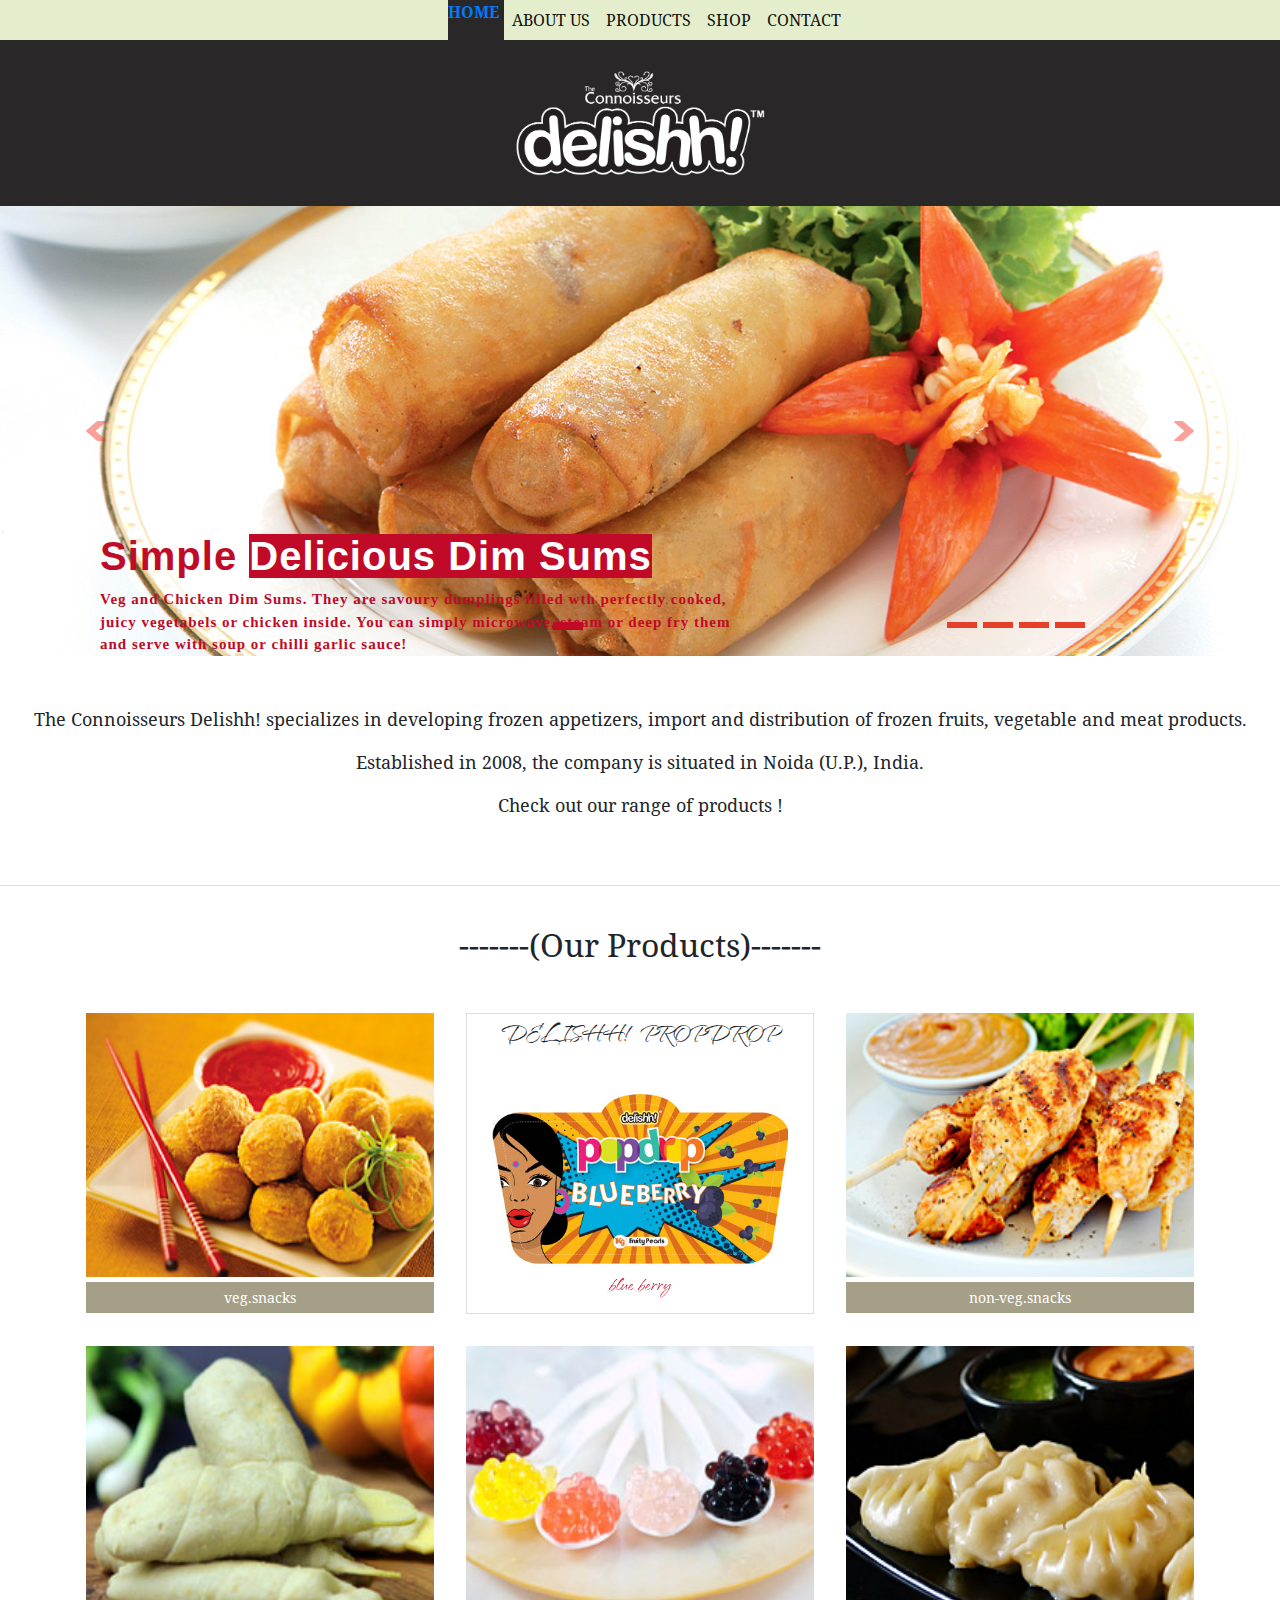
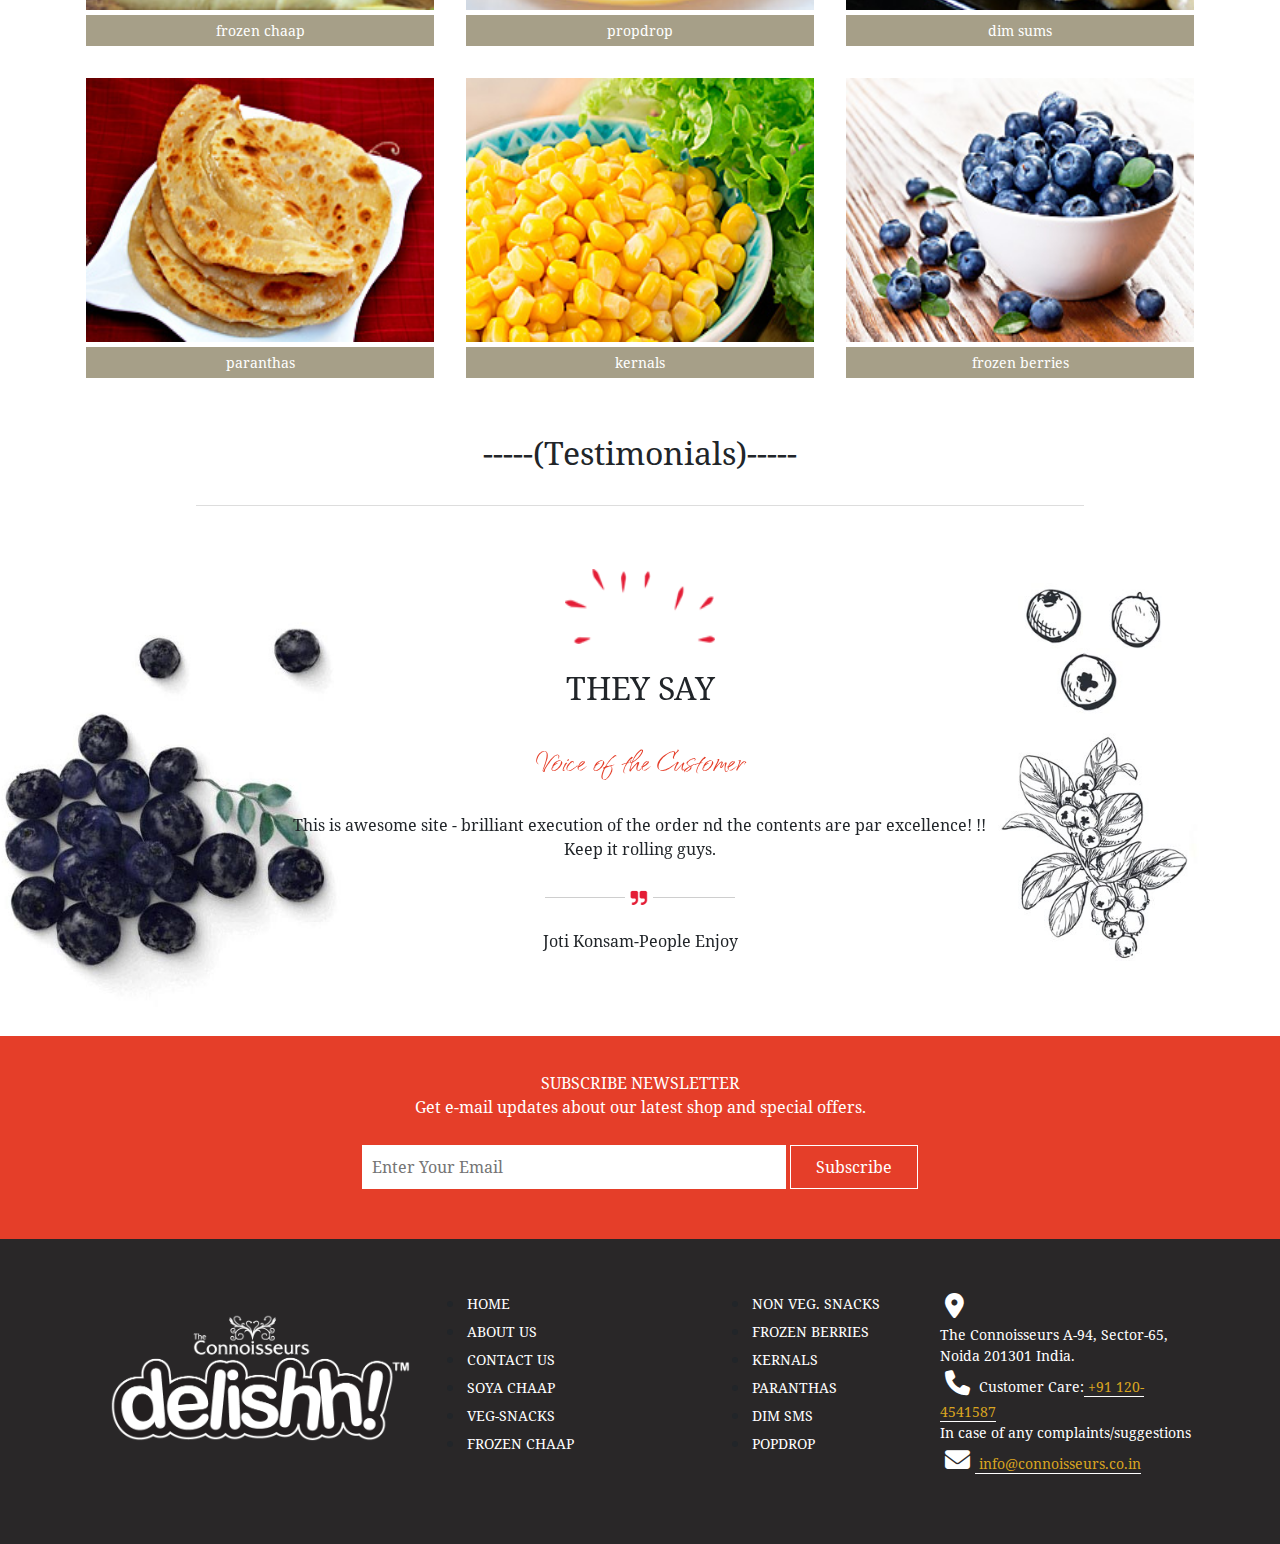
==== commit 3a2c9e89: "Update index.html" ====
--- a/index.html
+++ b/index.html
@@ -33,7 +33,7 @@
   <div class="collapse navbar-collapse" id="navbarNav">
     <ul class="navbar-nav">
       <li class="nav-item active">
-        <a class="hom1" class="nav-link" href=" https://yogender-5110.github.io/welcome-delish/" class="home1" > HOME <span class="sr-only">(current)</span></a>
+        <a class="hom1" class="nav-link" href=" https://yogender-5110.github.io/welcome-delish/" > HOME <span class="sr-only">(current)</span></a>
       </li>
       <li class="nav-item">
         <a class="nav-link" href="https://yogender-5110.github.io/delish-about/">ABOUT US</a>
--- a/delishstyle.css
+++ b/delishstyle.css
@@ -155,6 +155,9 @@
 .menubar2 .navbar-nav .active{ background-color:#292728; color: #fff!important; }
 .menubar2 .navbar-toggler-icon{background-image: url("d.webp"); border: none; outline: none;}
 .menubar2 .navbar-nav .active .nav-link{ background-color#292728; color: #fff!important; }
+
+.hom1{ content:"\e1b0"; font-family:Font Awesome 5 free; font-weight:900; margin-right:5px; display:inline-flex;}
+.home1{ content:"\e1b0"; font-family:Font Awesome 5 free; font-weight:900; margin-right:5px; display:inline-flex;}
 
 @media(max-width: 700px){.menubar2{ width: 100%; height: auto; background-color: #e5eecc; border 2px solid red; padding 25px; display: inline-block; align-items: flex-end; justify-content: flex-end;}
 }
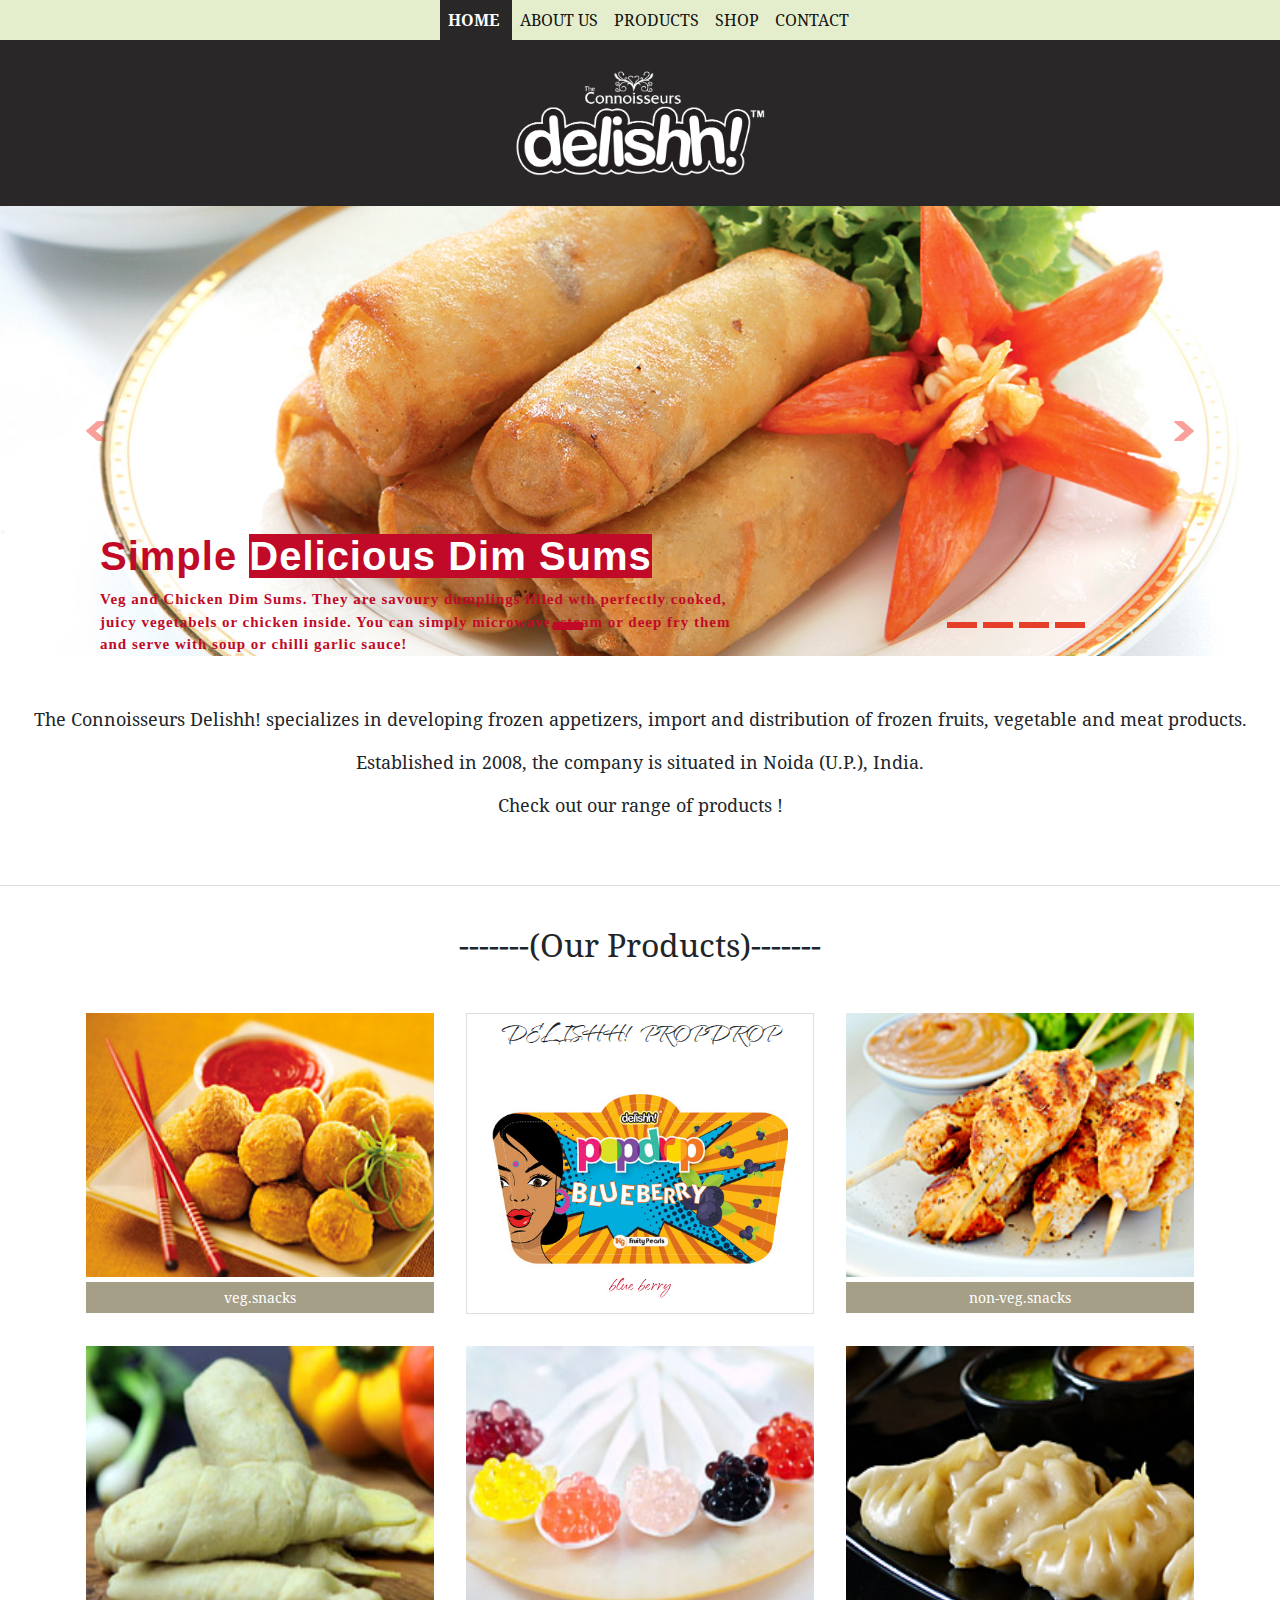
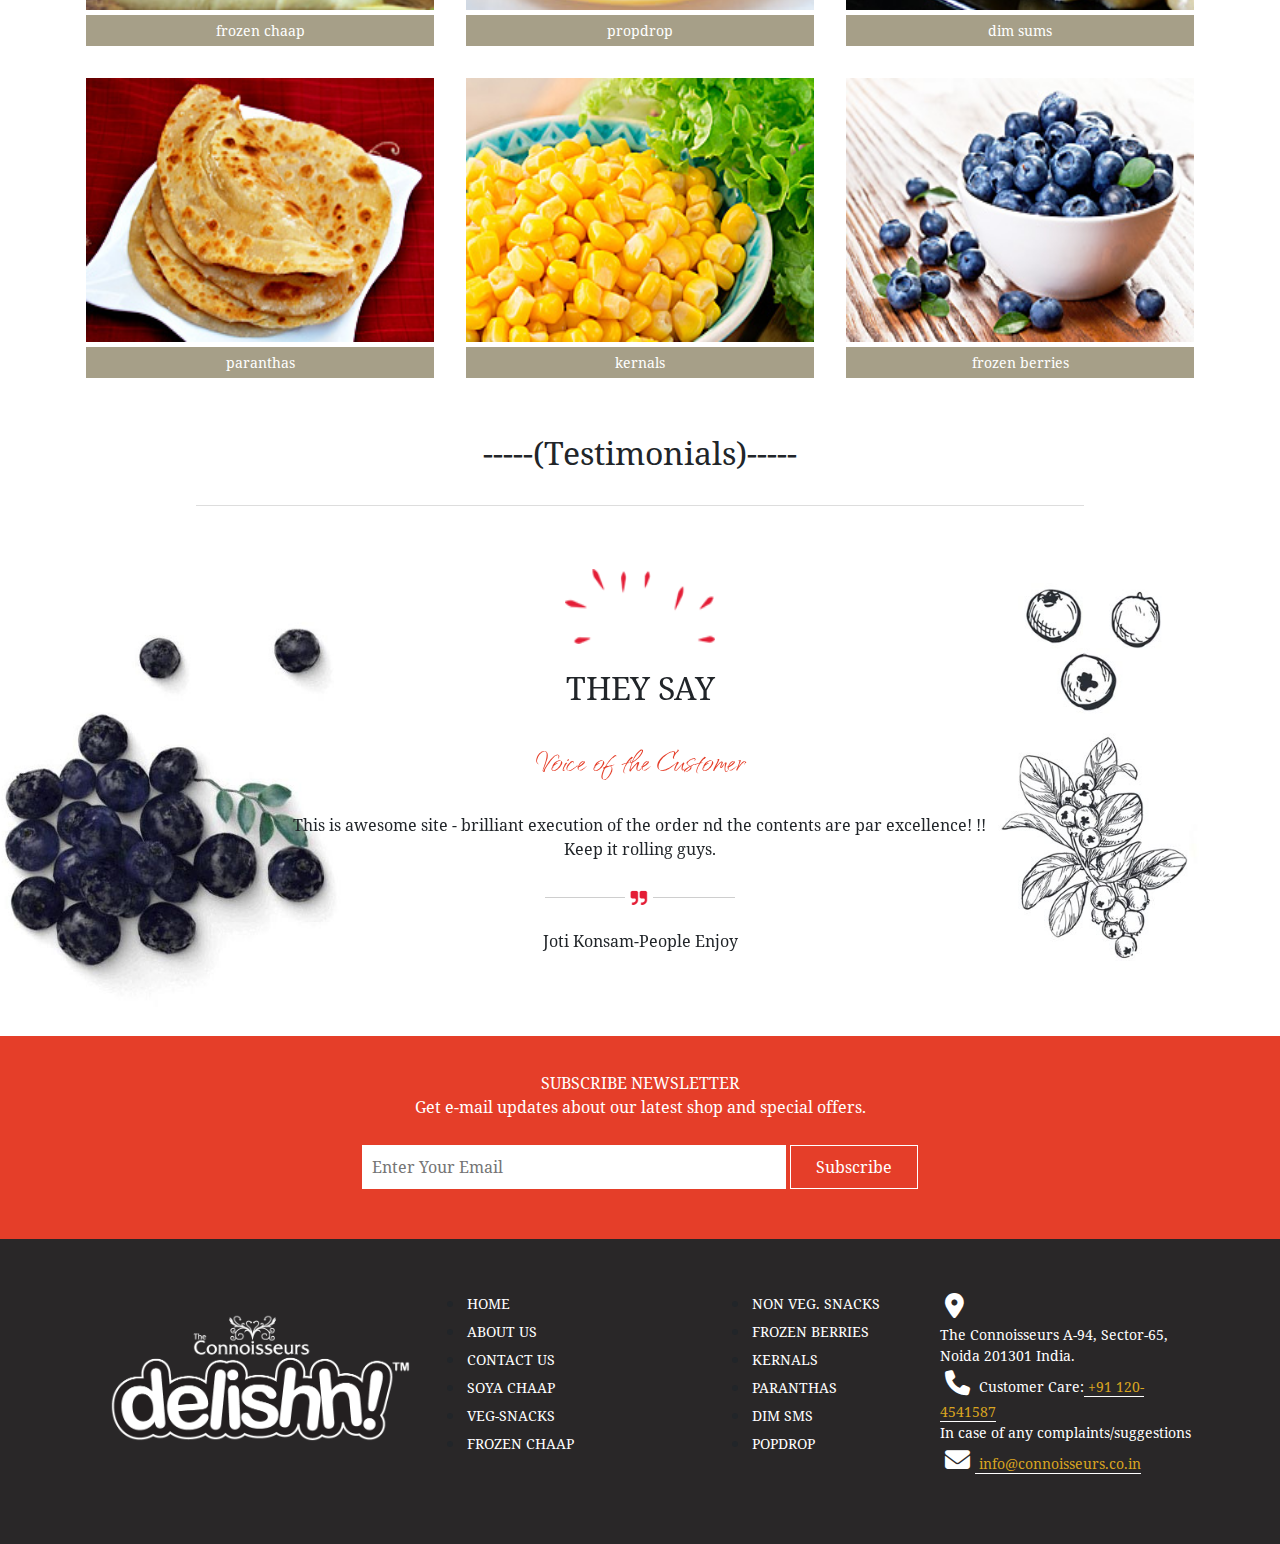
==== commit 98edeae8: "Update index.html" ====
--- a/index.html
+++ b/index.html
@@ -33,7 +33,7 @@
   <div class="collapse navbar-collapse" id="navbarNav">
     <ul class="navbar-nav">
       <li class="nav-item active">
-        <a class="hom1" class="nav-link" href=" https://yogender-5110.github.io/welcome-delish/" > HOME <span class="sr-only">(current)</span></a>
+        <a class="nav-link home1 hom1" href=" https://yogender-5110.github.io/welcome-delish/" > HOME <span class="sr-only">(current)</span></a>
       </li>
       <li class="nav-item">
         <a class="nav-link" href="https://yogender-5110.github.io/delish-about/">ABOUT US</a>
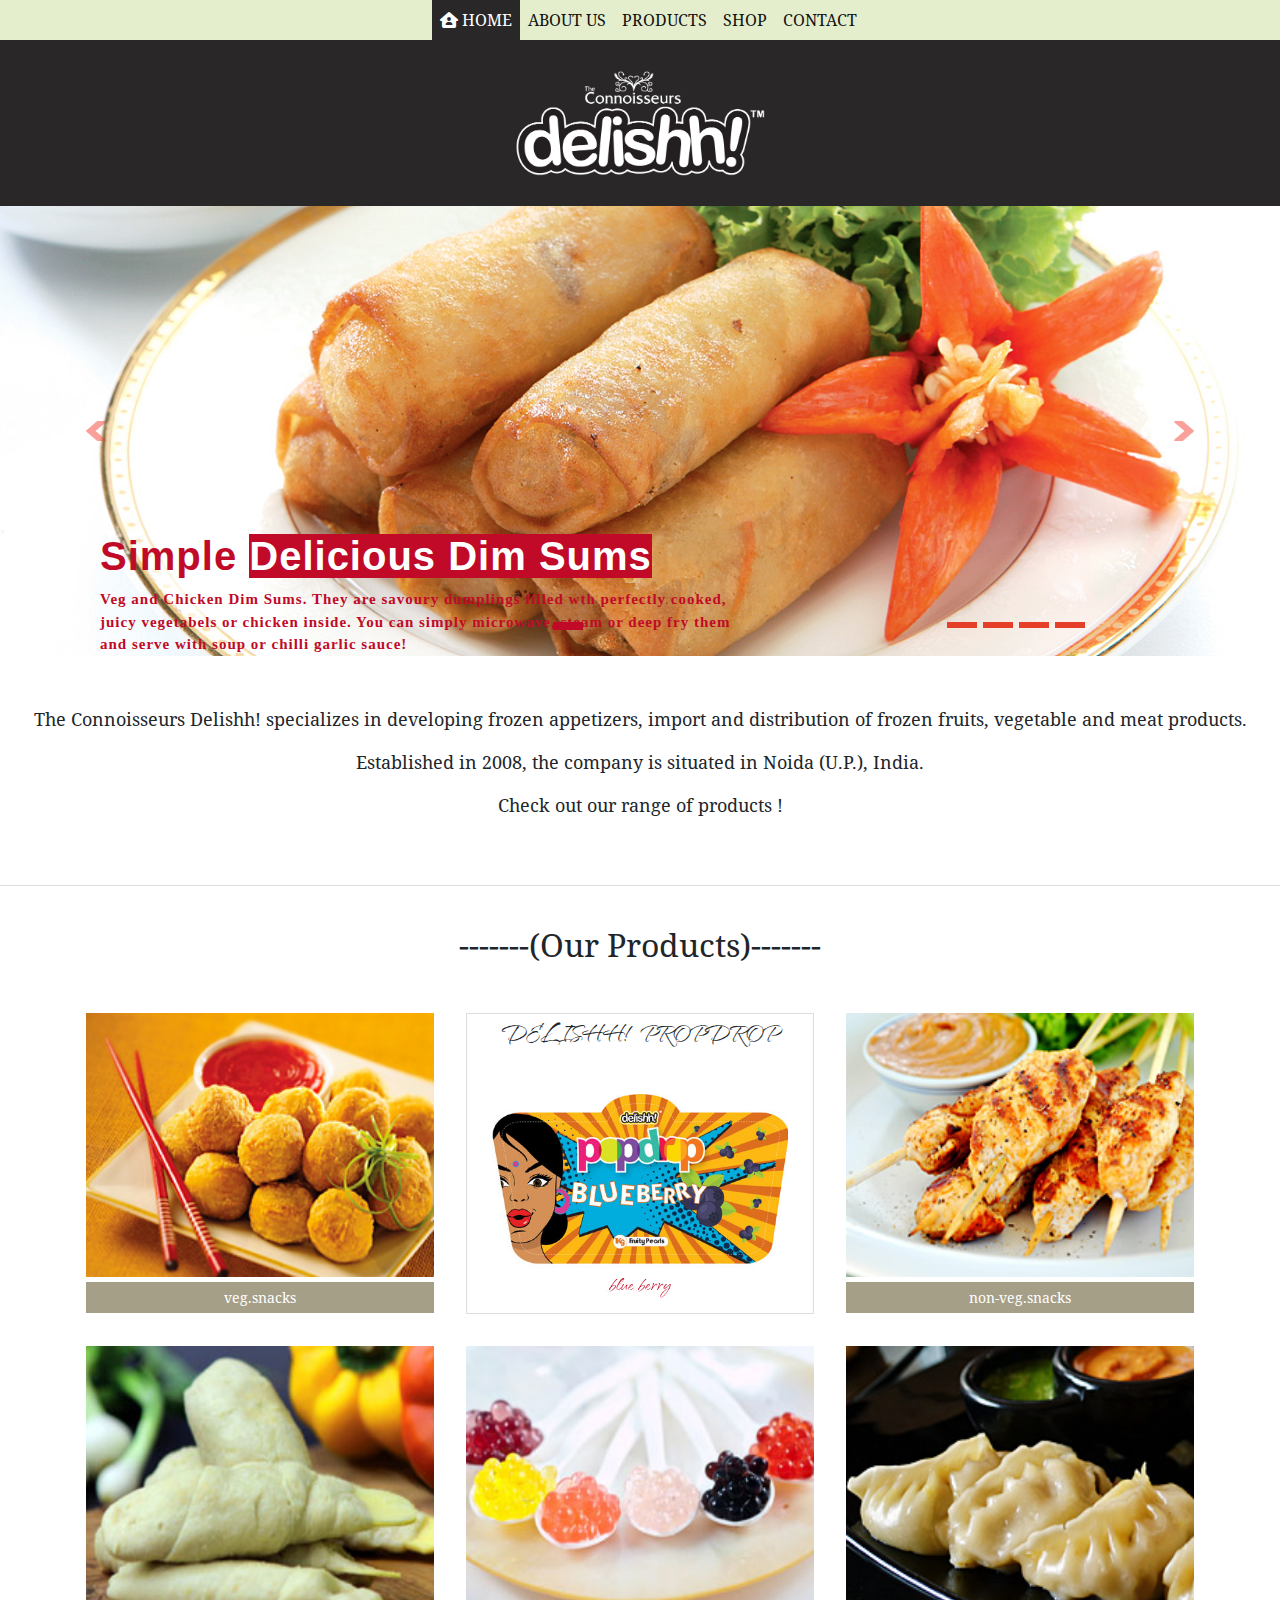
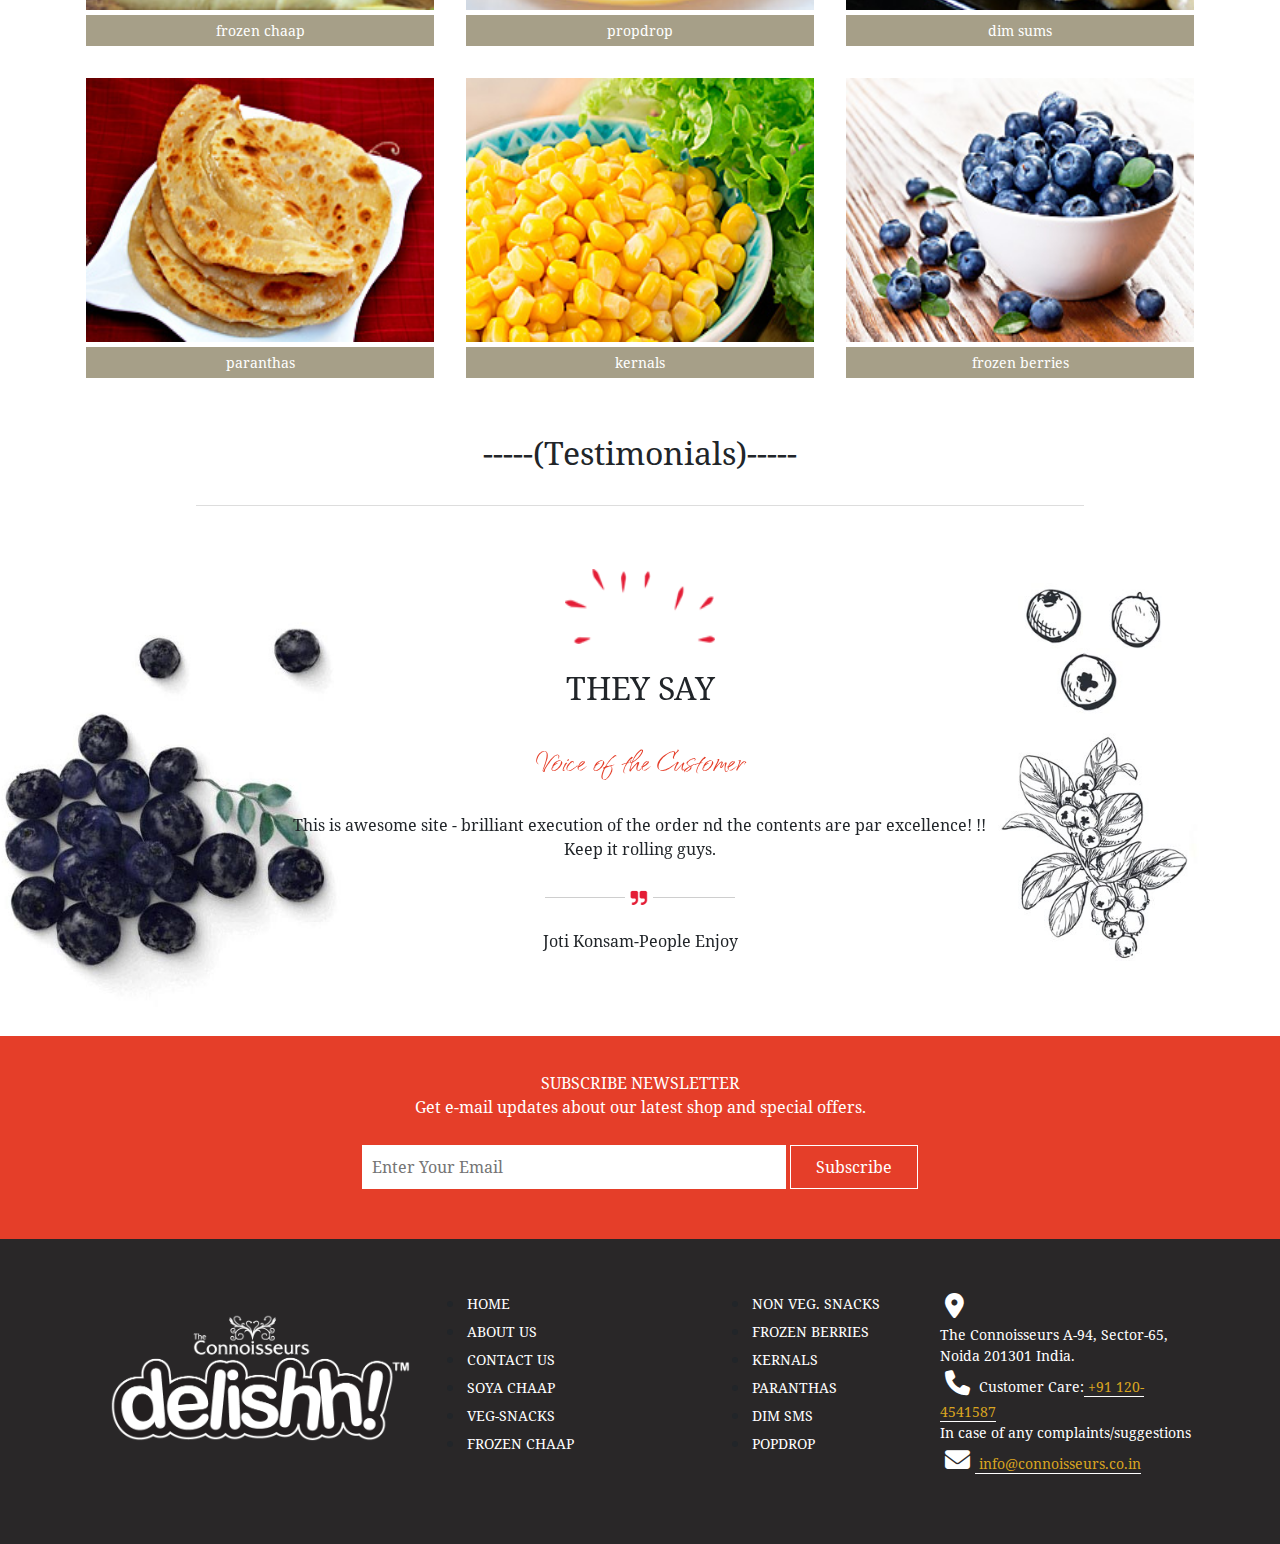
==== commit ef5e04da: "Update index.html" ====
--- a/index.html
+++ b/index.html
@@ -33,7 +33,7 @@
   <div class="collapse navbar-collapse" id="navbarNav">
     <ul class="navbar-nav">
       <li class="nav-item active">
-        <a class="nav-link home1 hom1" href=" https://yogender-5110.github.io/welcome-delish/" > HOME <span class="sr-only">(current)</span></a>
+        <a class="nav-link " href=" https://yogender-5110.github.io/welcome-delish/" ><i class="fa-sharp fa-solid fa-house-user"></i> HOME <span class="sr-only">(current)</span></a>
       </li>
       <li class="nav-item">
         <a class="nav-link" href="https://yogender-5110.github.io/delish-about/">ABOUT US</a>
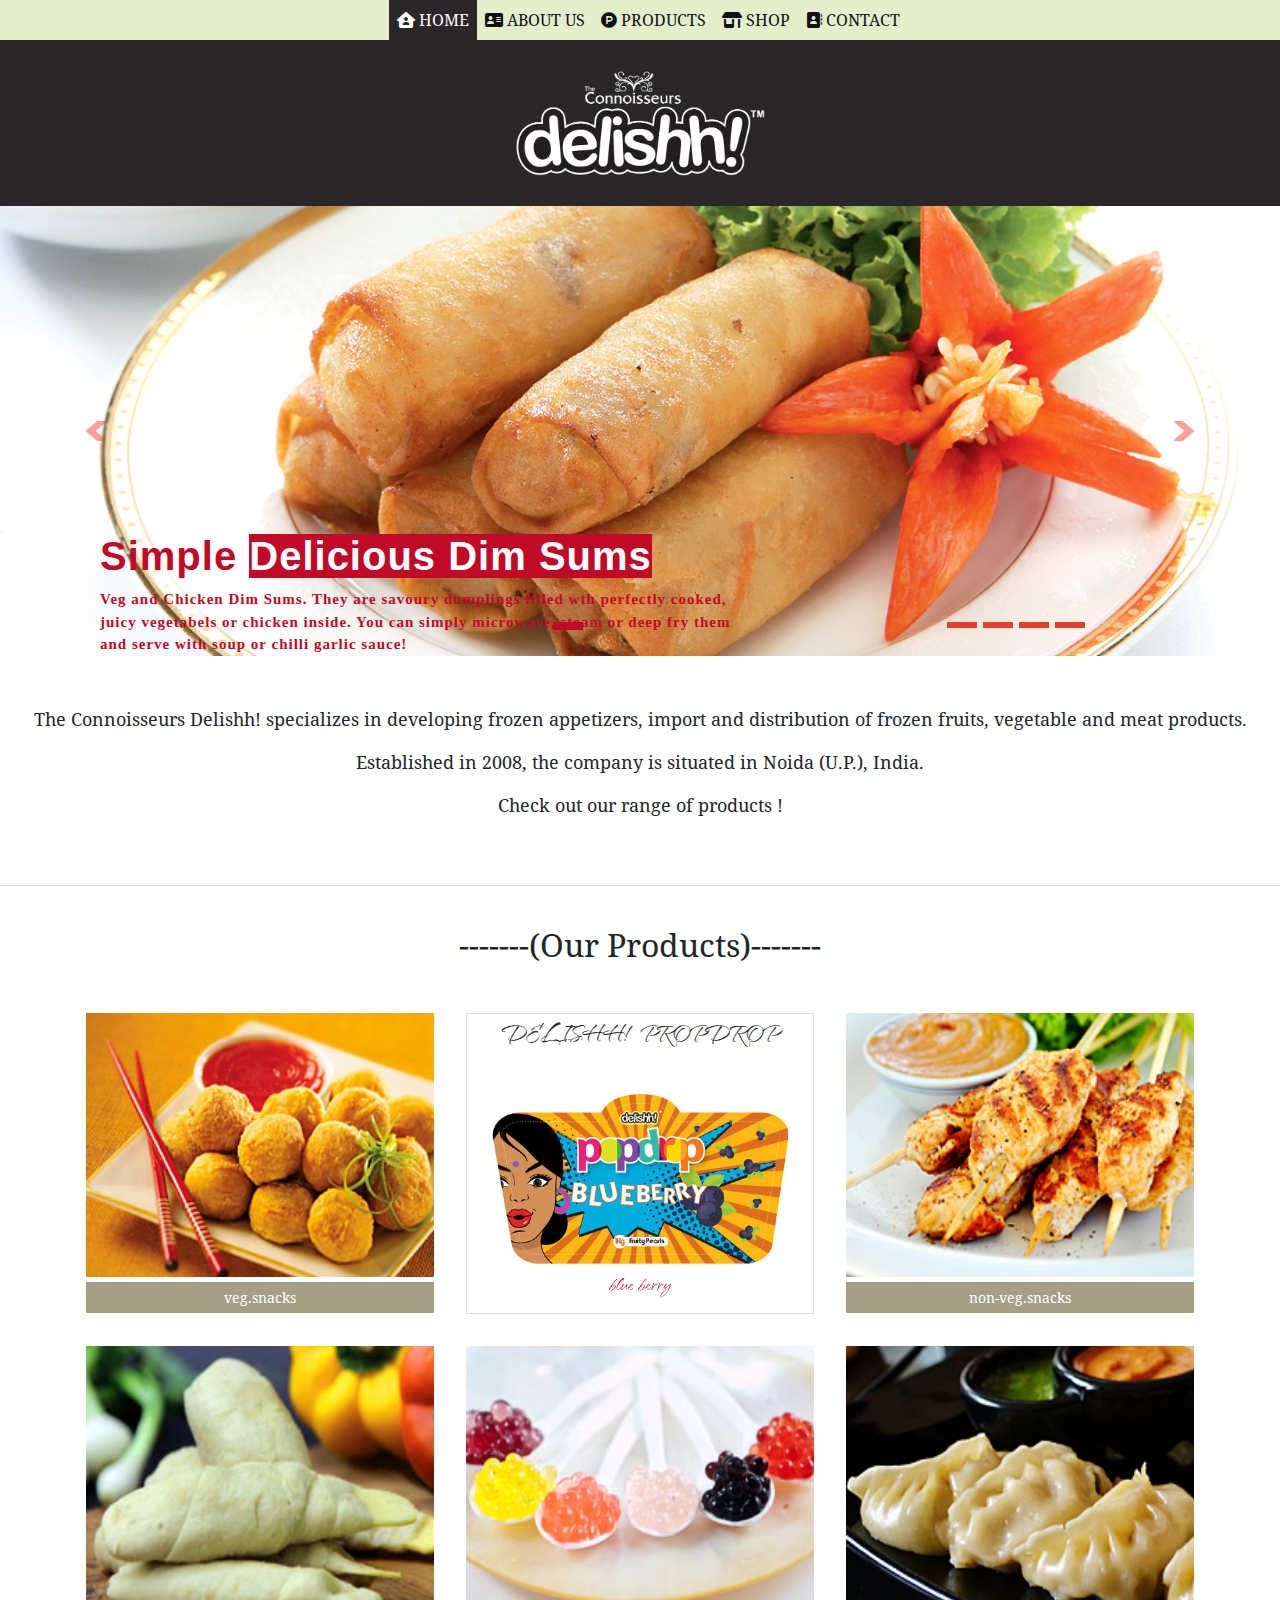
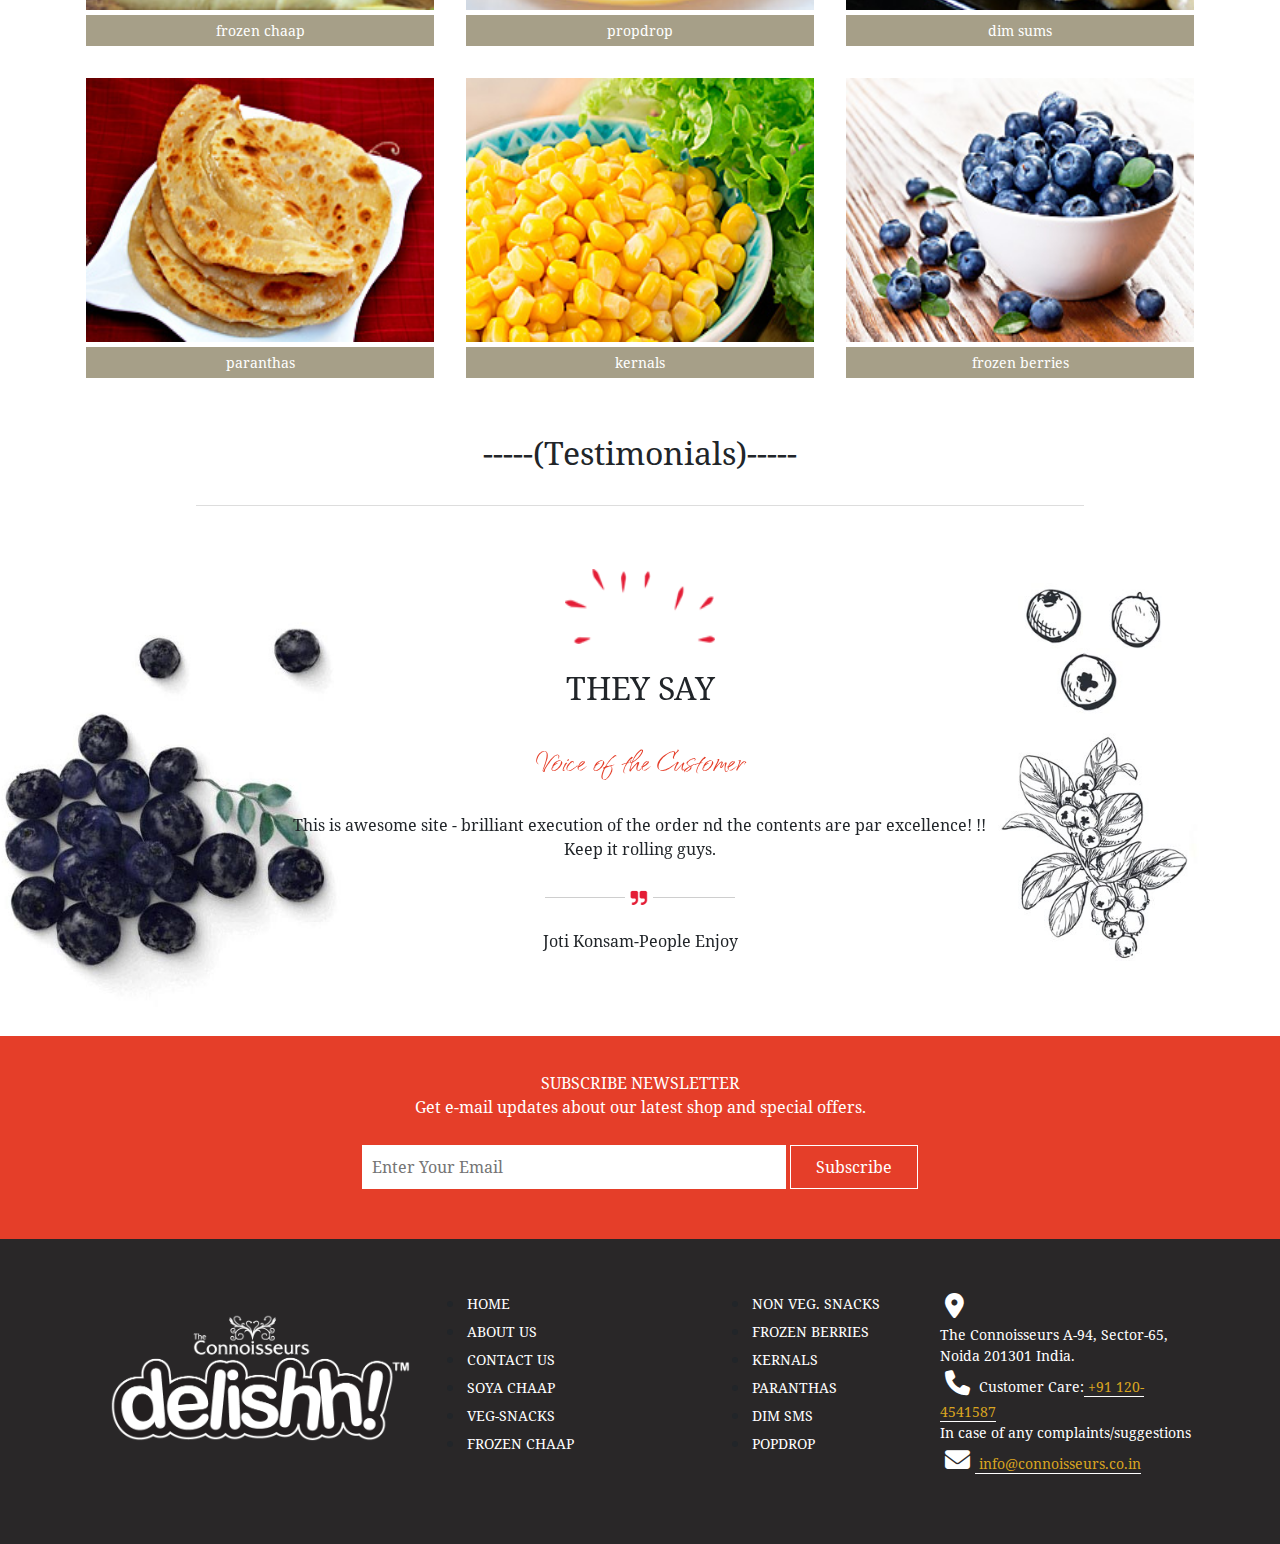
==== commit e545aeb5: "Update index.html" ====
--- a/index.html
+++ b/index.html
@@ -36,17 +36,17 @@
         <a class="nav-link " href=" https://yogender-5110.github.io/welcome-delish/" ><i class="fa-sharp fa-solid fa-house-user"></i> HOME <span class="sr-only">(current)</span></a>
       </li>
       <li class="nav-item">
-        <a class="nav-link" href="https://yogender-5110.github.io/delish-about/">ABOUT US</a>
+        <a class="nav-link" href="https://yogender-5110.github.io/delish-about/"><i class="fa-solid fa-address-card"></i> ABOUT US</a>
       </li>
       <li class="nav-item">
-	      <a class="nav-link" href=" https://yogender-5110.github.io/delish-products/">PRODUCTS</a>
+	      <a class="nav-link" href=" https://yogender-5110.github.io/delish-products/" ><i class="fa-brands fa-product-hunt"></i> PRODUCTS</a>
       </li>
       <li class="nav-item">
-        <a class="nav-link " href="https://yogender-5110.github.io/delish-shop/" target="_blank">SHOP</a>
+        <a class="nav-link " href="https://yogender-5110.github.io/delish-shop/" target="_blank"> <i class="fa-solid fa-shop"></i> SHOP</a>
       </li>
 
       <li class="nav-item">
-        <a class="nav-link "href=" https://yogender-5110.github.io/delish-contact/ ">CONTACT</a>
+        <a class="nav-link "href=" https://yogender-5110.github.io/delish-contact/ "><i class="fa-sharp fa-solid fa-address-book"></i>  CONTACT</a>
       </li>
     </ul>
   </div>
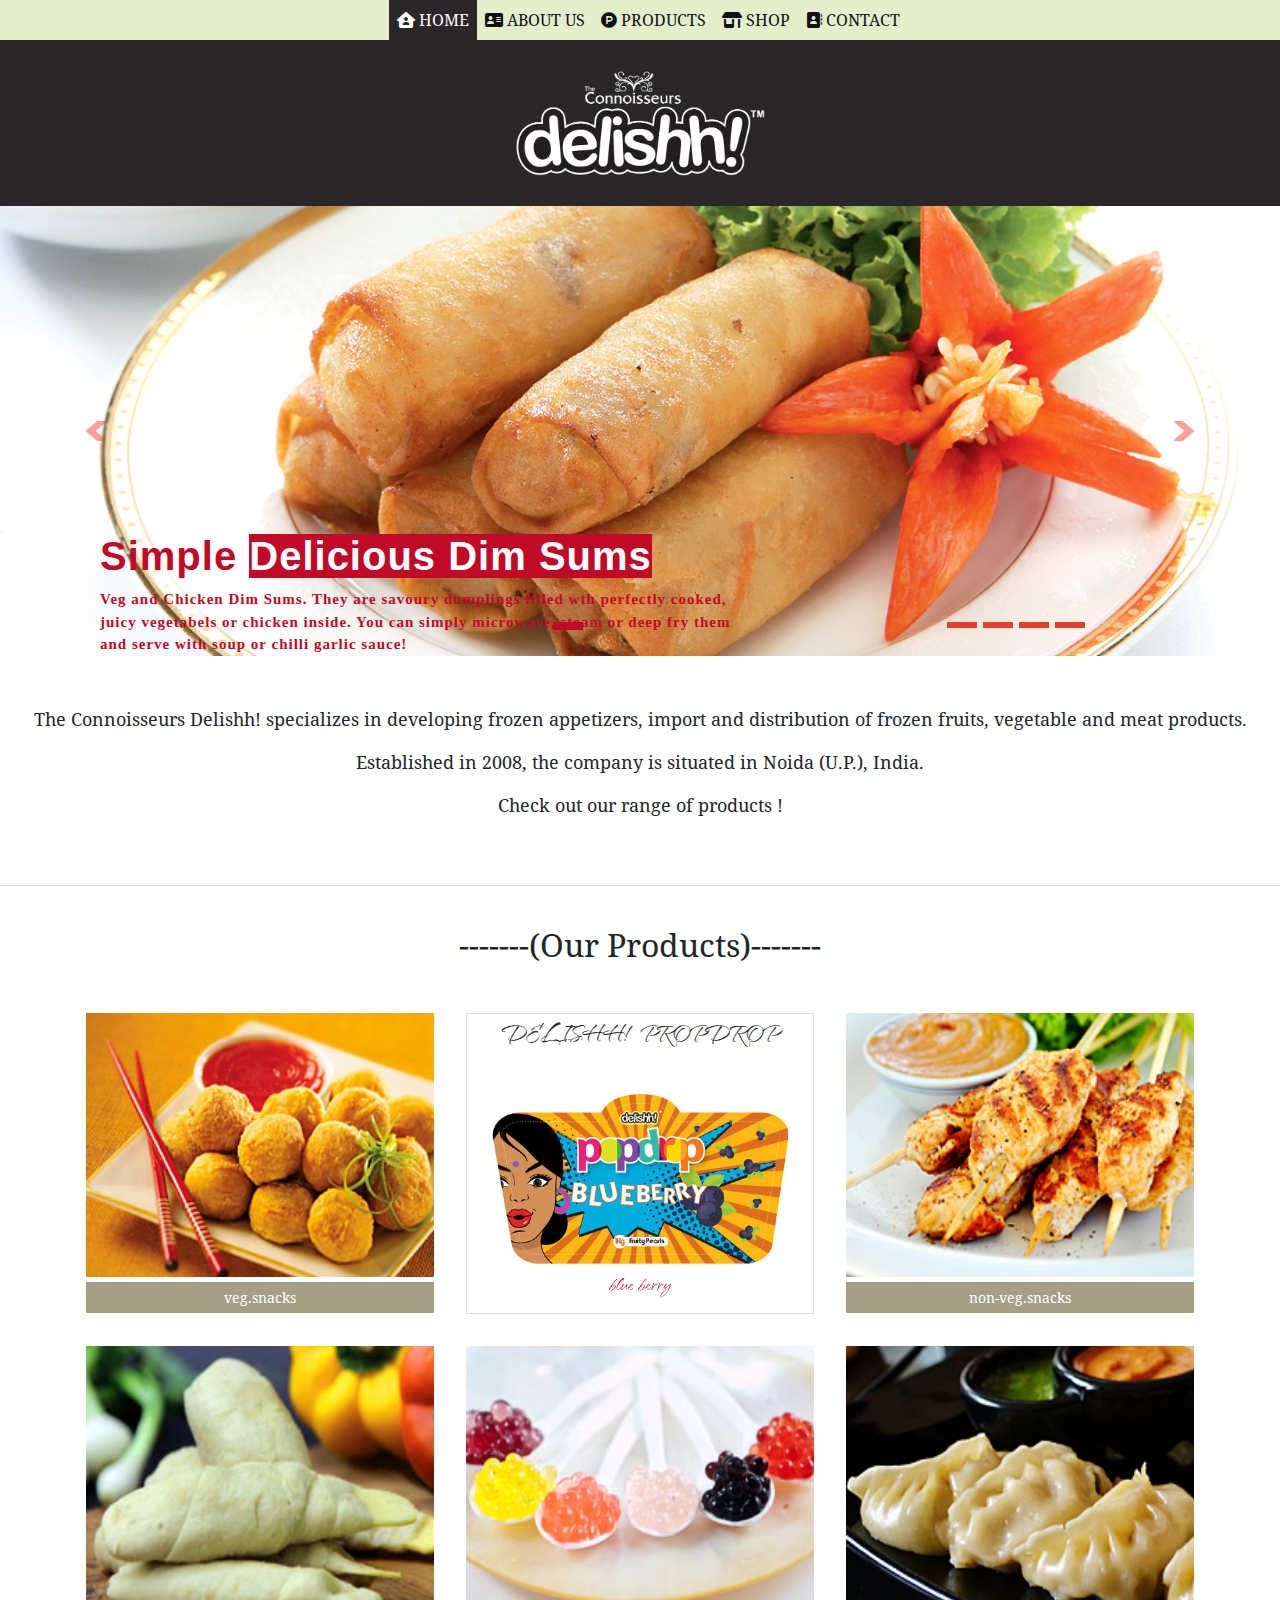
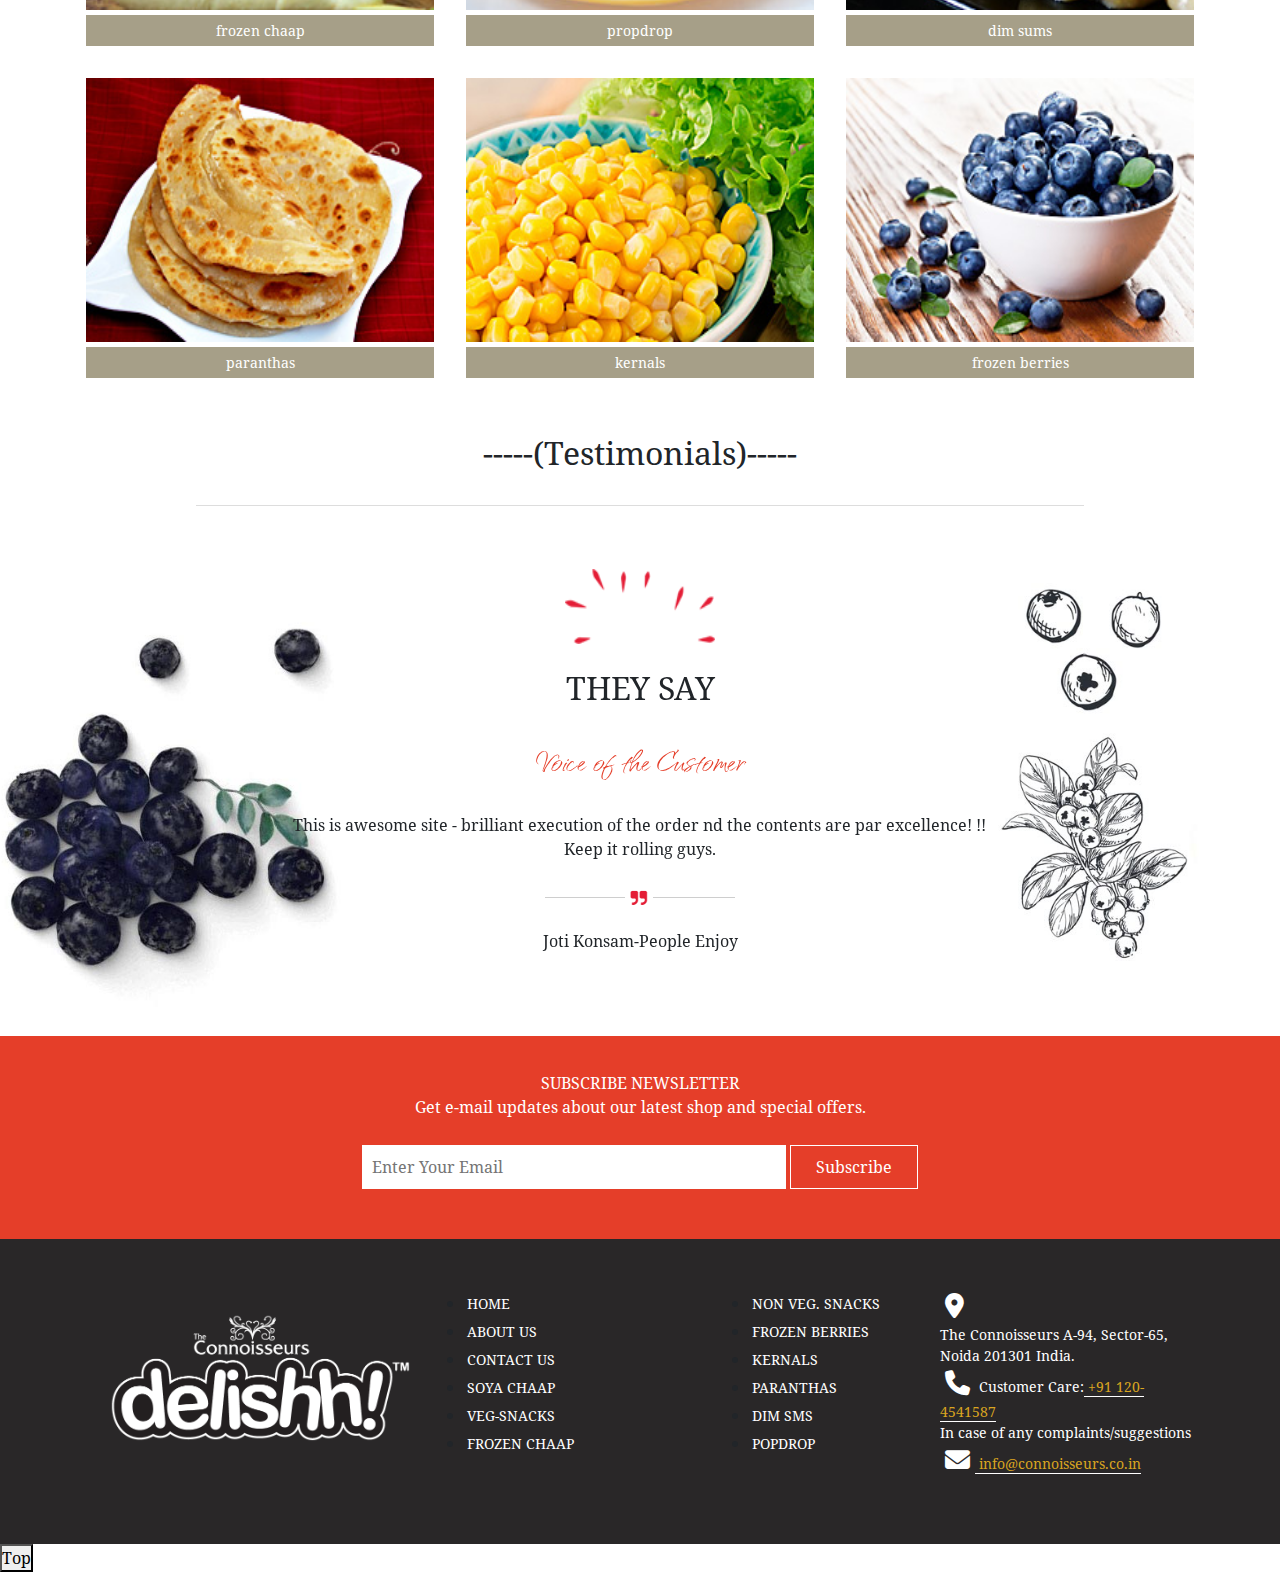
==== commit 5de8d60e: "Update index.html" ====
--- a/index.html
+++ b/index.html
@@ -371,8 +371,9 @@
 </div>
 </div>
 </section>
-
-
+<!-- back to top button -->
+
+	<section><button onclick="topFunction()" id="myBtn" title="Go to top">Top</button></section>
 
 <script >
 $(document).ready(function(){
@@ -390,6 +391,26 @@
 
 </script>
 
+	<!-- back to top -->
+<script>
+// Get the button
+let mybutton = document.getElementById("myBtn");
+// When the user scrolls down 20px from the top of the document, show the button
+window.onscroll = function() {scrollFunction()};
+function scrollFunction() {
+  if (document.body.scrollTop > 20 || document.documentElement.scrollTop > 20) {
+    mybutton.style.display = "block";
+  } else {
+    mybutton.style.display = "none";
+  }
+}
+// When the user clicks on the button, scroll to the top of the document
+function topFunction() {
+  document.body.scrollTop = 0;
+  document.documentElement.scrollTop = 0;
+}
+</script>
+
 
 
 </body>
